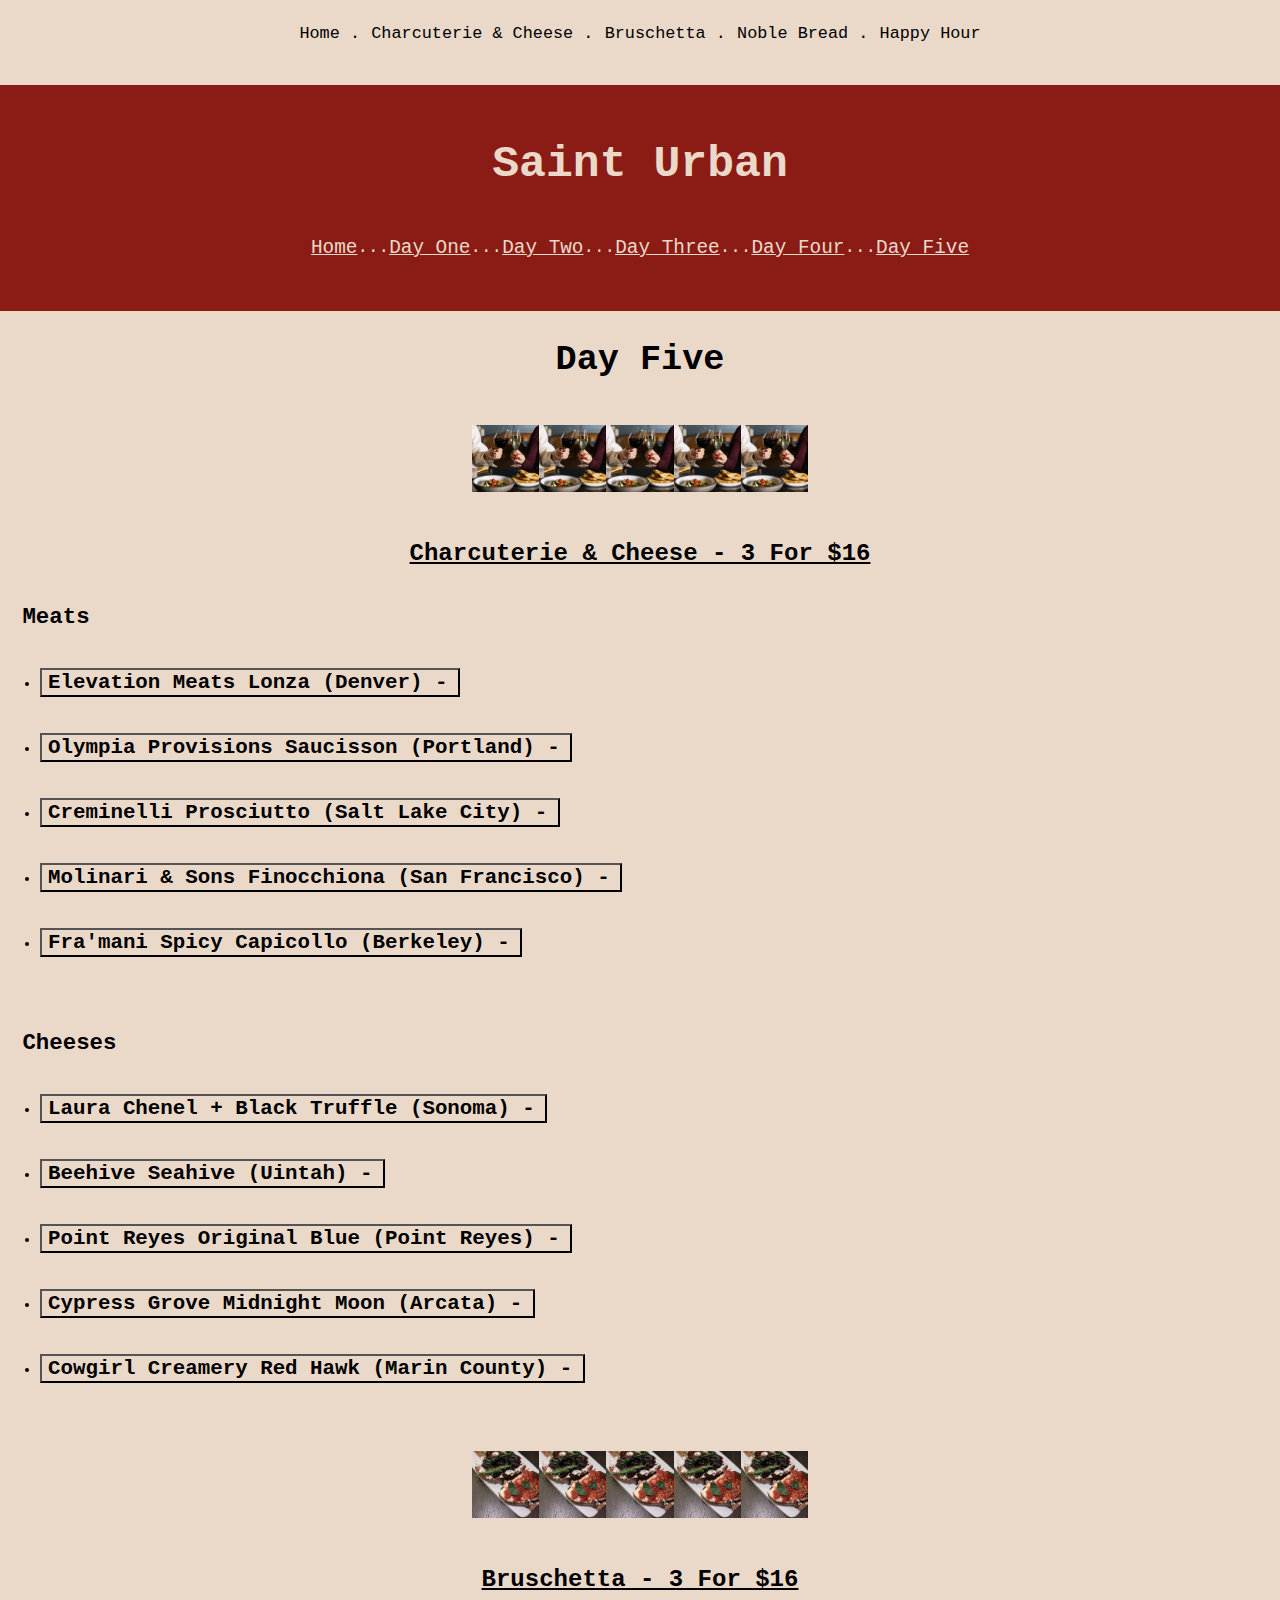
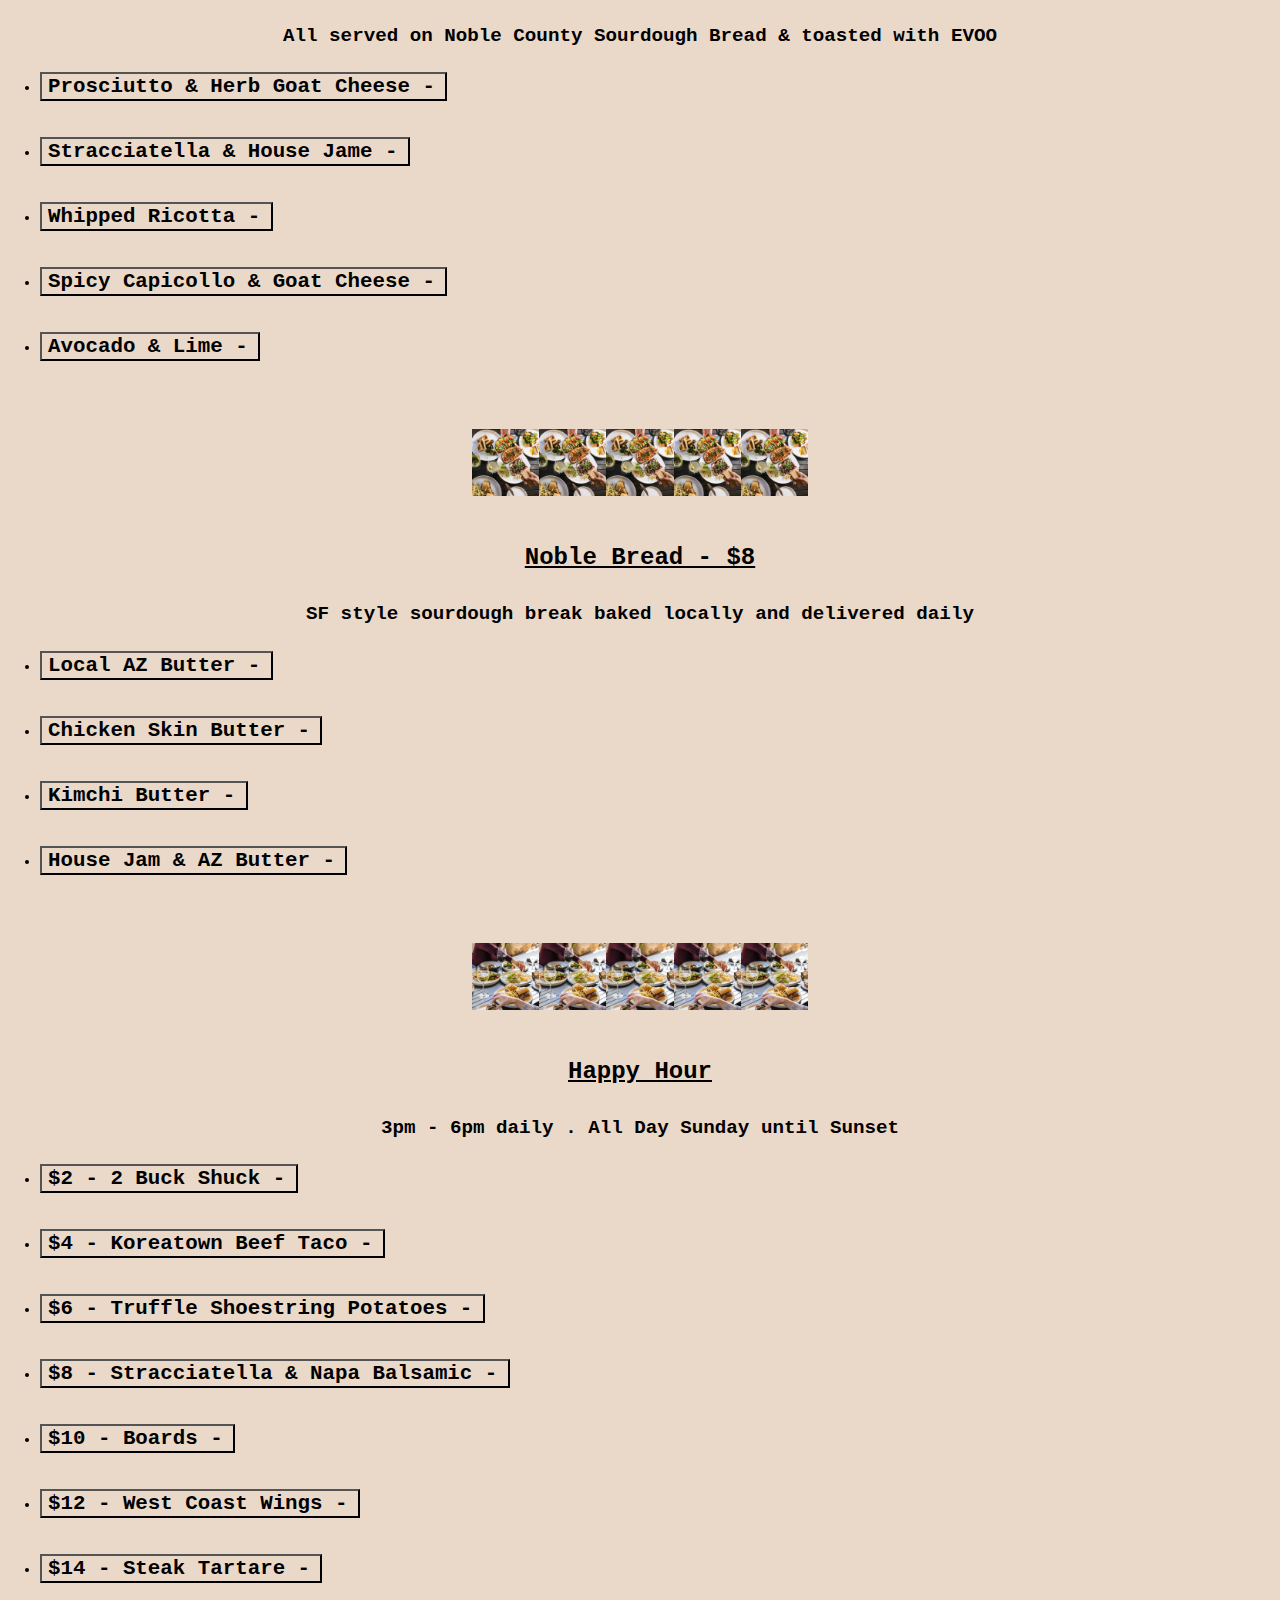
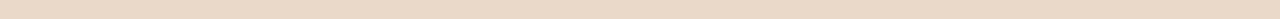
==== DayFive.html @ 5cfd0f75 "1/26 done for the nighttt" ====
<!DOCTYPE html>
<html lang="en">
  <head>
    <meta charset="utf-8">
    <meta name="viewport" content="width=device-width, initial-scale=1.0">
    <link rel="stylesheet" href="styles.css">
    <title>Saint Urban</title>
  </head>
  <body style="position: absolute; top: 0; left: 0; right: 0; bottom: 0; padding: 0; margin: 0; background-color: #EAD9C9;">
    <nav id="links">
      <h3>
      <a class="link" href="#header">Home . </a>
      <a class="link" href="#charcuterie-container">Charcuterie & Cheese . </a>
      <a class="link" href="#bruschetta-container">Bruschetta . </a>
      <a class="link" href="#bread-container">Noble Bread . </a>
      <a class="link" href="#happyhour-container">Happy Hour</a>
    </h3>
    </nav>
    <header id="header">
      <h1>Saint Urban</h1><br>
      <nav id="navbar">
        <a href="index.html">Home </a>   ...   <a href="DayOne.html">Day One</a>   ...   <a href="DayTwo.html">Day Two</a>   ...   <a href="DayThree.html">Day Three</a>   ...   <a href="DayFour.html">Day Four</a>   ...   <a href="DayFive.html">Day Five</a>
      </nav>
    </header>
    <main>
      <h2>Day Five</h2>
      <div class="material-container">
          <div class="section-container" id="charcuterie-container">
            <div class="img-container"><img src="images/food.jpg"><img src="images/food.jpg"><img src="images/food.jpg"><img src="images/food.jpg"><img src="images/food.jpg"></div>
            <h4>Charcuterie & Cheese - 3 For $16</h4>
            <h5>Meats</h5>
            <ul>
              <li><button class="title">Elevation Meats Lonza (Denver) - </button><br><br><div style="display: none" class="description"><em>Aged Pork Tenderloin . S&P . Wine Rub</em></div></li><br>
              <li><button class="title">Olympia Provisions Saucisson (Portland) - </button><br><br><div style="display: none" class="description"><em>French Style Salami . Garlic . Pepper</em></div></li><br>
              <li><button class="title">Creminelli Prosciutto (Salt Lake City) - </button><br><br><div style="display: none" class="description"><em>Parma-Style . Whole Muscle Ham . Sea Salt</em></div></li><br>
              <li><button class="title">Molinari & Sons Finocchiona (San Francisco) - </button><br><br><div style="display: none" class="description"><em>A Tuscany Tradition . Salame . Fennel Seed</em></div></li><br>
              <li><button class="title">Fra'mani Spicy Capicollo (Berkeley) - </button><br><br><div style="display: none" class="description"><em>Smoked . Whole Muscle Shoulder . Red Pepper . Garlic</em></div></li><br>
            </ul>
            <h5>Cheeses</h5>
            <ul>
              <li><button class="title">Laura Chenel + Black Truffle (Sonoma) - </button><br><br><div style="display: none" class="description"><em>Goat Cheese . Citrus Tang</em></div></li><br>
              <li><button class="title">Beehive Seahive (Uintah) - </button><br><br><div style="display: none" class="description"><em>Aged Cow Cheddar . Ancient Salt . Honey</em></div></li><br>
              <li><button class="title">Point Reyes Original Blue (Point Reyes) - </button><br><br><div style="display: none" class="description"><em>Sweet Cow Milk . Medium-Strong Mold</em></div></li><br>
              <li><button class="title">Cypress Grove Midnight Moon (Arcata) - </button><br><br><div style="display: none" class="description"><em>Aged Goat Milk . Nutty . Brown Butter</em></div></li><br>
              <li><button class="title">Cowgirl Creamery Red Hawk (Marin County) - </button><br><br><div style="display: none" class="description"><em>Organic Cow Milk . Triple Cream . Funk</em></div></li><br>
            </ul>
            </div>
            <div class="section-container" id="bruschetta-container">
            <div class="img-container"><img src="images/food7.jpg"><img src="images/food7.jpg"><img src="images/food7.jpg"><img src="images/food7.jpg"><img src="images/food7.jpg"></div>
              <h4>Bruschetta - 3 For $16</h4>
            <h4 id="h4-description">All served on Noble County Sourdough Bread & toasted with EVOO</h4>
              <ul>
                <li><button class="title">Prosciutto & Herb Goat Cheese - </button><br><br><div style="display: none" class="description"><em>Peppadew Pepper Topper . EVOO . Sea Salt</em></div></li><br>
                <li><button class="title">Stracciatella & House Jame - </button><br><br><div style="display: none" class="description"><em>West Coast Vin Dressed Arugula . Sea Salt</em></div></li><br>
                <li><button class="title">Whipped Ricotta - </button><br><br><div style="display: none" class="description"><em>Macerated Tomatoes . Torn Basil . Evoo . Sea Salt . Pepper</em></div></li><br>
                <li><button class="title">Spicy Capicollo & Goat Cheese - </button><br><br><div style="display: none" class="description"><em>Marinated Olives . Pickled Red Bell Peppers, Carrots, Celery, Cauliflower & Fresno Peppers</em></div></li><br>
                <li><button class="title">Avocado & Lime - </button></button><br><br><div style="display: none" class="description"><em>Garlic Aioli . Pickled Red Onion . Cilantro . Fresno Peppers</em></div></li><br>
              </ul>
              </div>
            <div class="section-container" id="bread-container">
            <div class="img-container"><img src="images/food6.jpg"><img src="images/food6.jpg"><img src="images/food6.jpg"><img src="images/food6.jpg"><img src="images/food6.jpg"></div>
              <h4>Noble Bread - $8</h4>
            <h4 id="h4-description">SF style sourdough break baked locally and delivered daily</h4>
              <ul>
                <li><button class="title">Local AZ Butter - </button><br><br><div style="display: none" class="description"><em>Shamrock Farms Butter</em></div></li><br>
                <li><button class="title">Chicken Skin Butter - </button><br><br><div style="display: none" class="description"><em>Crispy Chicken Skin . Chicken Base . AZ Butter</em></div></li><br>
                <li><button class="title">Kimchi Butter - </button><br><br><div style="display: none" class="description"><em>Fermented Cabbage . AZ Butter</em></div></li><br>
                <li><button class="title">House Jam & AZ Butter - </button><br><br><div style="display: none" class="description"><em>Tart Cherry & Napa Balsamic Jam</em></div></li><br>
              </ul>
              </div>
            <div class="section-container" id="happyhour-container">
            <div class="img-container"><img src="images/food2.jpg"><img src="images/food2.jpg"><img src="images/food2.jpg"><img src="images/food2.jpg"><img src="images/food2.jpg"></div>
              <h4>Happy Hour</h4>
            <h4 id="h4-description">3pm - 6pm daily . All Day Sunday until Sunset</h4>
              <ul>
                <li><button class="title">$2 - 2 Buck Shuck - </button><br><br><div style="display: none" class="description"><em>West coast varietals served with horseradish cocktail sauce</em></div></li><br>
                <li><button class="title">$4 - Koreatown Beef Taco - </button><br><br><div style="display: none" class="description"><em>1 crispy shell taco filled with beef short rib, kimchi, chili-garlic aioli, scallions & sesame seeds</em></div></li><br>
                <li><button class="title">$6 - Truffle Shoestring Potatoes - </button><br><br><div style="display: none" class="description"><em>Crispy shoestring french fries tossed in truffle oil and pecorino, garnished with chives</em></div></li><br>
                <li><button class="title">$8 - Stracciatella & Napa Balsamic - </button><br><br><div style="display: none" class="description"><em>Soft, stringy cheese made from fresh mozzarlla surrounded by blistered and macerated tomatoes and toast points</em></div></li><br>
                <li><button class="title">$10 - Boards - </button><br><br><div style="display: none" class="description"><em>Select charcuterie & cheese or bruschetta</em></div></li><br>
                <li><button class="title">$12 - West Coast Wings - </button><br><br><div style="display: none" class="description"><em>1.5 lbs of paddles and drums, baked & fried, tossed in kimchi butter & vinegar, garnished with honey & chives</em></div></li><br>
                <li><button class="title">$14 - Steak Tartare - </button><br><br><div style="display: none" class="description"><em>Diced filet mignon mixed with worcestershire, dijon & shallots, topped with raw egg yolk, served with house relish & toast points</em></div></li><br>
              </ul> 
            </div>
          </div>
      </div>
    </main>

  </body>
  <script src="script.js"></script>
</html>
---- styles.css ----
:root {
  --beige: #EAD9C9;
  --maroon: #8B1C15;
  --forest: #6C8C6E;
}

* {
  scroll-behavior: smooth;
  font-family: "Courier New", Courier, monospace;
  cursor: default;
  background-color: var(--beige);
}

header {
  padding-top: 6.8em;
}

img {
  height: 6em;
}

a:hover,
button:hover,
#links a:hover {
  cursor: pointer;
  color: var(--forest);
}

.img-container {
  width: auto;
  align-items: center;
  justify-content: center;
  display: flex;
  flex-wrap: wrap;
  margin: 0 auto;
  padding-top: 1em;
  padding-bottom: 1em;
}

header,
h1 {
  display: flex;
  justify-content: center;
  align-items: center;
  text-align: center;
  flex-wrap: wrap;
  flex-direction: column;
  background-color: var(--maroon);
  color: var(--beige);
}

#navbar, a {
  padding-bottom: 1.4em;
  display: flex;
  justify-content: center;
  text-align: center;
  flex-wrap: wrap;
  background-color: var(--maroon);
  color: var(--beige);
  font-size: 1.1em;
}

h1 {
  font-size: 2.8em;
  font-weight: bolder;
}

h2 {
  font-weight: bolder;
  font-size: 2.2em;
  text-align: center;
}

#links {
  display: flex;
  justify-content: center;
  align-items: center;
  text-align: center;
  position: fixed;
  width: 100%;
  padding-top: 0.2em;
  padding-bottom: -0.2em;
}

#links a {
  display: inline-flex;
  justify-content: center;
  align-items: center;
  flex-wrap: wrap;
  background-color: var(--beige);
  font-size: 0.9em;
  width: fit-content;
  text-decoration: none;
  font-weight: lighter;
  color: black;
}

h4 {
  text-decoration: underline;
  text-align: center;
  font-size: 1.5em;
}

#h4-description {
  text-decoration: none;
  font-size: 1.2em;
}

h5 {
  font-size: 1.4em;
  text-indent: 1em;
}

button {
  font-size: 1.3em;
  font-weight: bold;
  padding-right: 0.5em;
}

.description {
  font-size: 1.1em;
  font-weight: bold;  
}


@media (max-width: 1600px) {
  img {
    height: 4.2em;
  }
}

@media (max-width: 700px) {
  img {
    height: 6em;
    
  }
}

@media (max-width: 600px) {
  img {
    height: 4em;
  } 
}
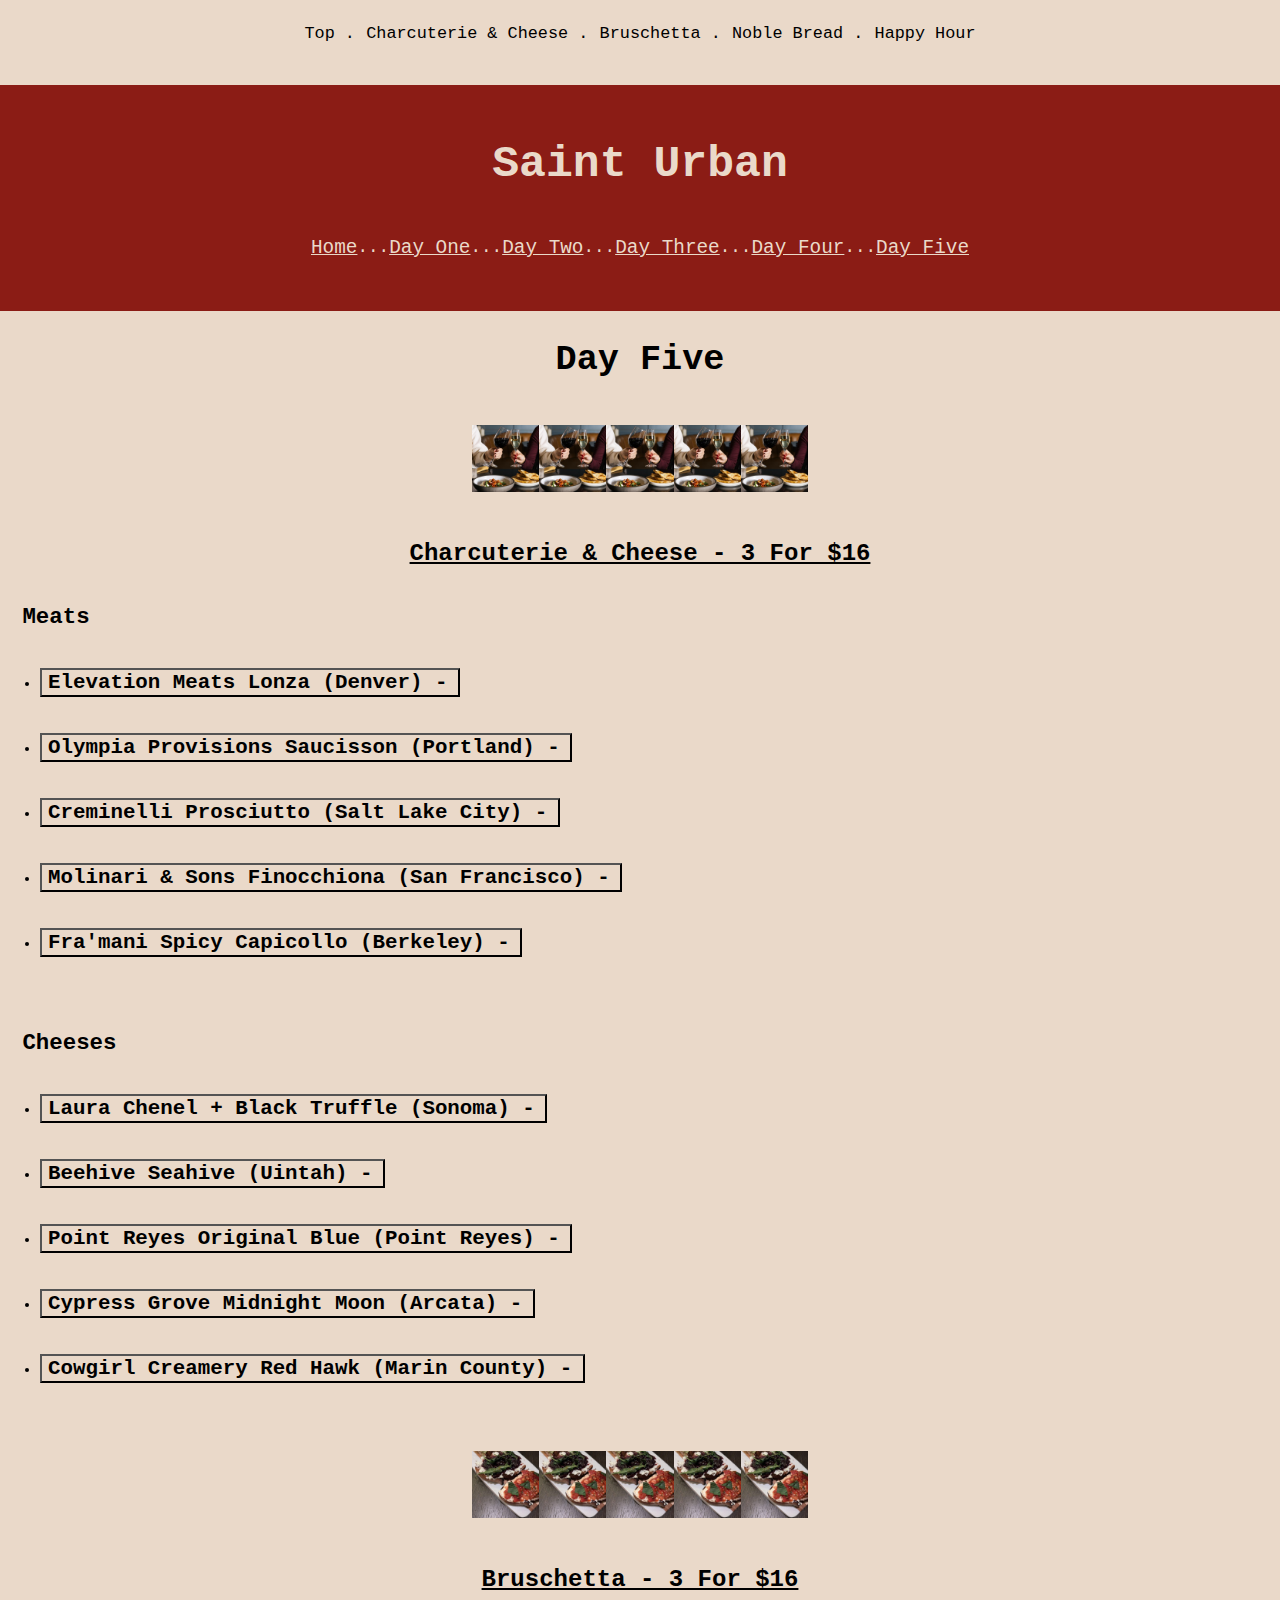
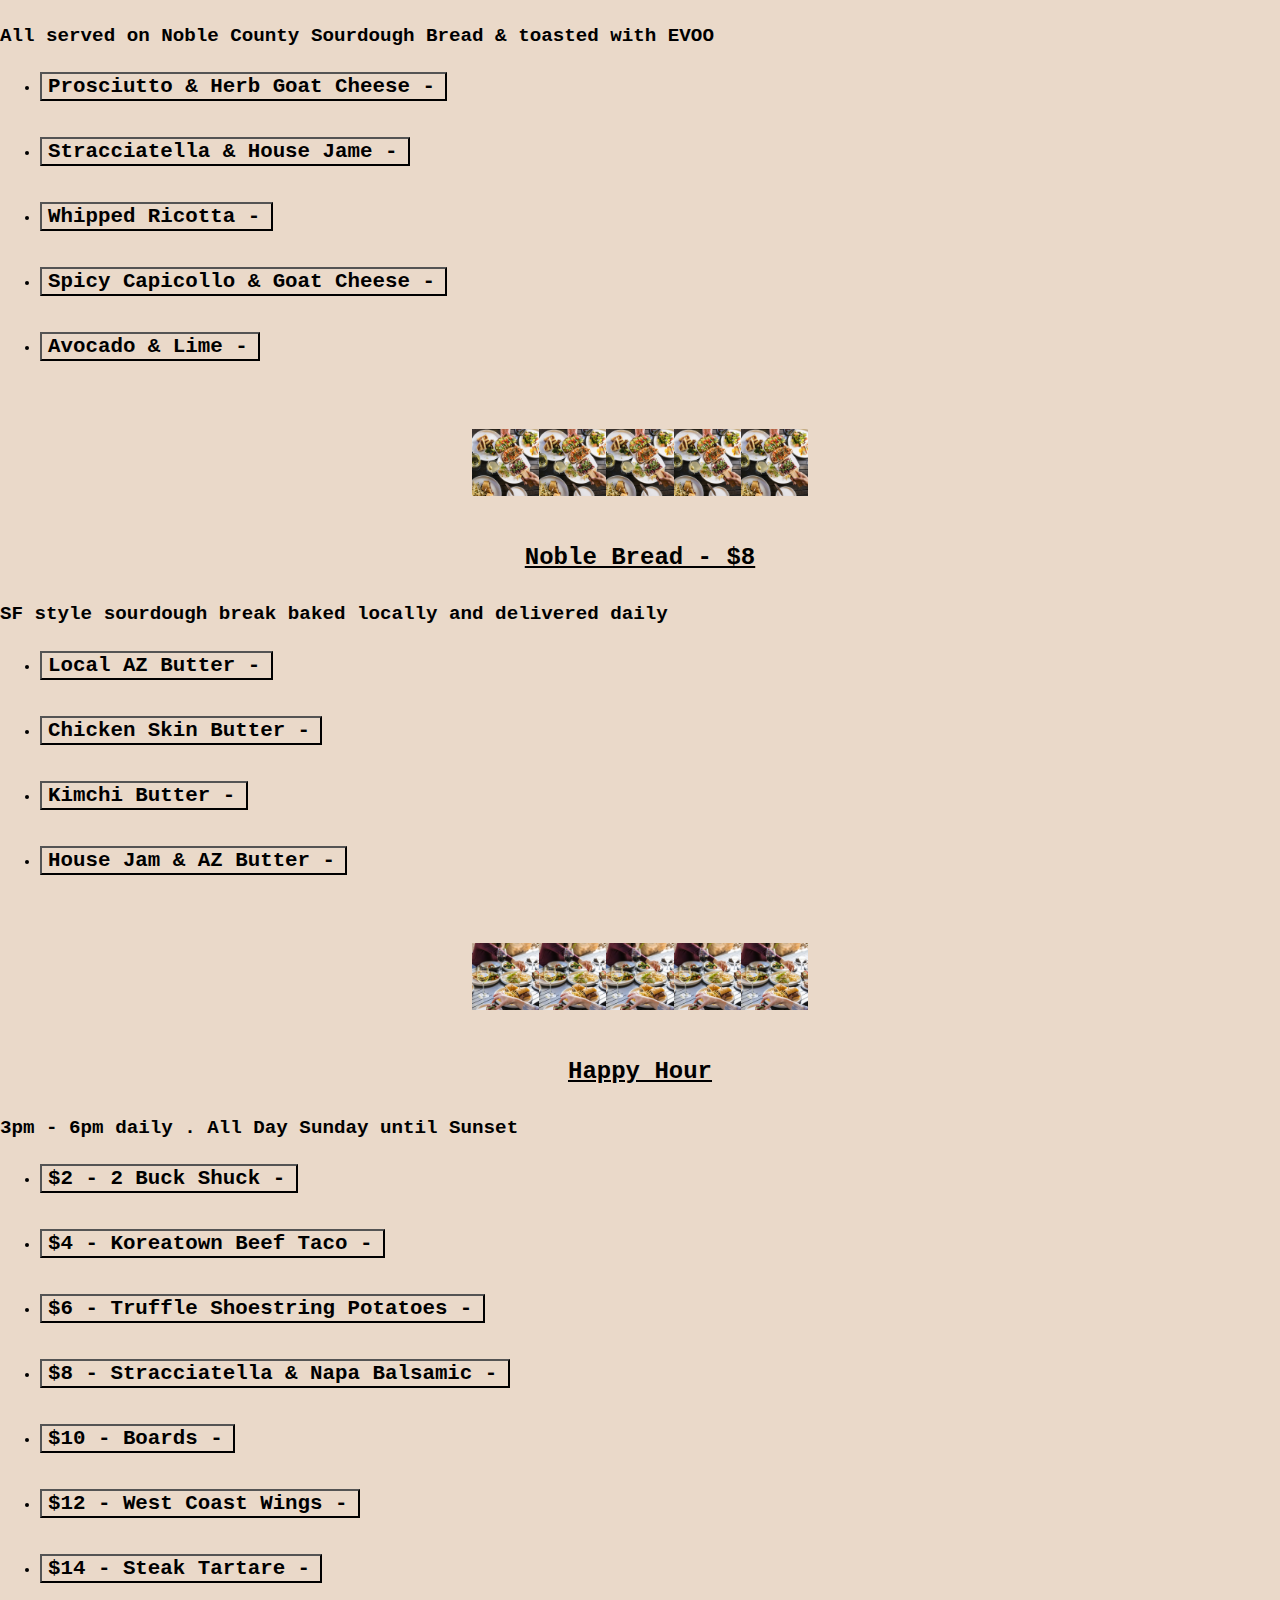
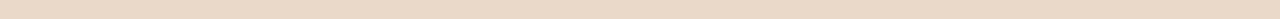
==== commit 1d28000e: "as of monday night" ====
--- a/DayFive.html
+++ b/DayFive.html
@@ -9,7 +9,7 @@
   <body style="position: absolute; top: 0; left: 0; right: 0; bottom: 0; padding: 0; margin: 0; background-color: #EAD9C9;">
     <nav id="links">
       <h3>
-      <a class="link" href="#header">Home . </a>
+      <a class="link" href="#header">Top . </a>
       <a class="link" href="#charcuterie-container">Charcuterie & Cheese . </a>
       <a class="link" href="#bruschetta-container">Bruschetta . </a>
       <a class="link" href="#bread-container">Noble Bread . </a>
--- a/styles.css
+++ b/styles.css
@@ -104,6 +104,30 @@
 #h4-description {
   text-decoration: none;
   font-size: 1.2em;
+  align-items: center;
+  display: flex;
+  text-align: center;
+  
+}
+
+#h4-button-description {
+  align-items: center;
+  text-align: center;
+}
+
+#no-button:hover {
+  color: black;
+  cursor: default;
+}
+
+#h4-button {
+  text-align: center;
+  align-items: center;
+  display: flex;
+  font-size: 1.5em;
+  border: var(--forest) solid 1.5px;
+  text-decoration: underline;
+  margin: auto auto;
 }
 
 h5 {
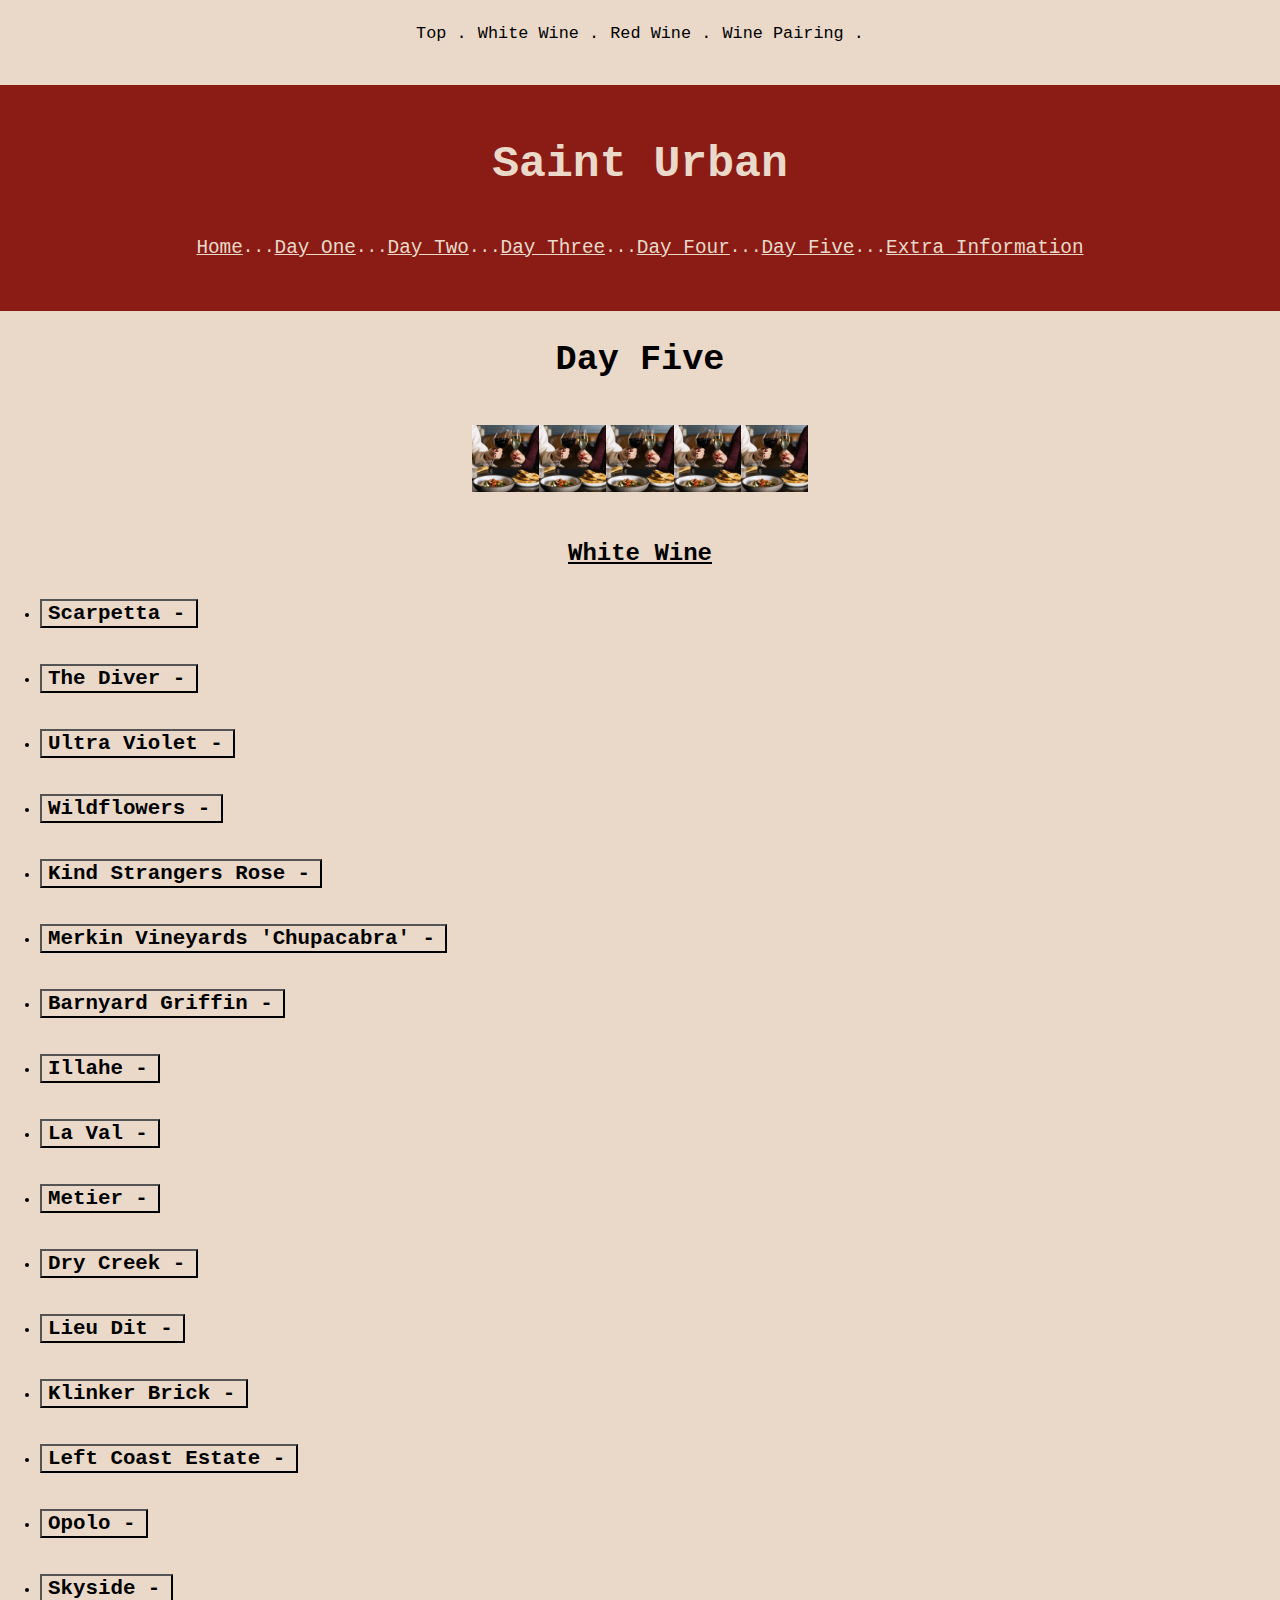
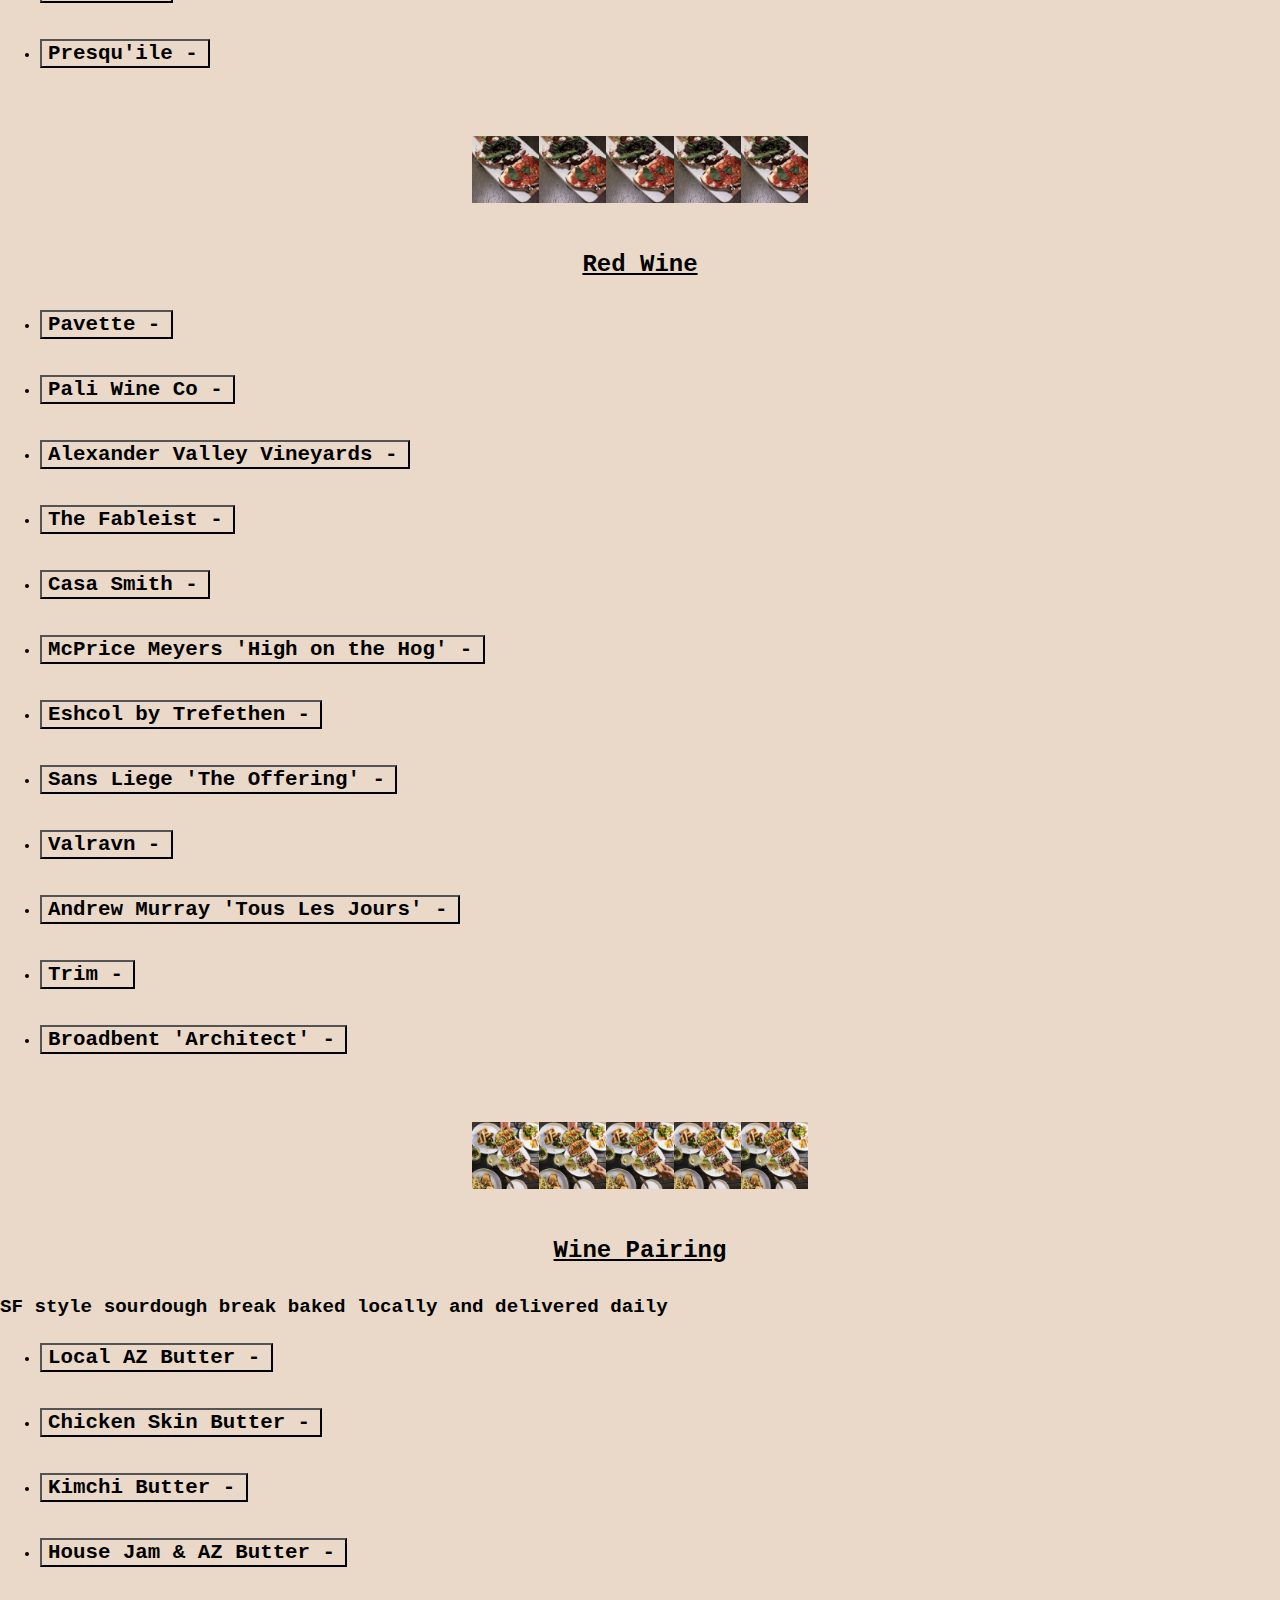
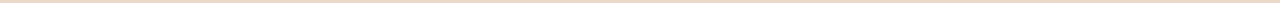
==== commit 204197ad: "day 5 info added" ====
--- a/DayFive.html
+++ b/DayFive.html
@@ -10,56 +10,64 @@
     <nav id="links">
       <h3>
       <a class="link" href="#header">Top . </a>
-      <a class="link" href="#charcuterie-container">Charcuterie & Cheese . </a>
-      <a class="link" href="#bruschetta-container">Bruschetta . </a>
-      <a class="link" href="#bread-container">Noble Bread . </a>
-      <a class="link" href="#happyhour-container">Happy Hour</a>
+      <a class="link" href="#white-wine-container">White Wine . </a>
+      <a class="link" href="#red-wine-container">Red Wine . </a>
+      <a class="link" href="#pairing-container">Wine Pairing . </a>
     </h3>
     </nav>
     <header id="header">
       <h1>Saint Urban</h1><br>
       <nav id="navbar">
-        <a href="index.html">Home </a>   ...   <a href="DayOne.html">Day One</a>   ...   <a href="DayTwo.html">Day Two</a>   ...   <a href="DayThree.html">Day Three</a>   ...   <a href="DayFour.html">Day Four</a>   ...   <a href="DayFive.html">Day Five</a>
+        <a href="index.html">Home </a>   ...   <a href="DayOne.html">Day One</a>   ...   <a href="DayTwo.html">Day Two</a>   ...   <a href="DayThree.html">Day Three</a>   ...   <a href="DayFour.html">Day Four</a>   ...   <a href="DayFive.html">Day Five</a>   ...   <a href="ExtraInformation.html">Extra Information</a>
       </nav>
     </header>
     <main>
       <h2>Day Five</h2>
       <div class="material-container">
-          <div class="section-container" id="charcuterie-container">
+          <div class="section-container" id="white-wine-container">
             <div class="img-container"><img src="images/food.jpg"><img src="images/food.jpg"><img src="images/food.jpg"><img src="images/food.jpg"><img src="images/food.jpg"></div>
-            <h4>Charcuterie & Cheese - 3 For $16</h4>
-            <h5>Meats</h5>
+            <h4>White Wine</h4>
             <ul>
-              <li><button class="title">Elevation Meats Lonza (Denver) - </button><br><br><div style="display: none" class="description"><em>Aged Pork Tenderloin . S&P . Wine Rub</em></div></li><br>
-              <li><button class="title">Olympia Provisions Saucisson (Portland) - </button><br><br><div style="display: none" class="description"><em>French Style Salami . Garlic . Pepper</em></div></li><br>
-              <li><button class="title">Creminelli Prosciutto (Salt Lake City) - </button><br><br><div style="display: none" class="description"><em>Parma-Style . Whole Muscle Ham . Sea Salt</em></div></li><br>
-              <li><button class="title">Molinari & Sons Finocchiona (San Francisco) - </button><br><br><div style="display: none" class="description"><em>A Tuscany Tradition . Salame . Fennel Seed</em></div></li><br>
-              <li><button class="title">Fra'mani Spicy Capicollo (Berkeley) - </button><br><br><div style="display: none" class="description"><em>Smoked . Whole Muscle Shoulder . Red Pepper . Garlic</em></div></li><br>
-            </ul>
-            <h5>Cheeses</h5>
-            <ul>
-              <li><button class="title">Laura Chenel + Black Truffle (Sonoma) - </button><br><br><div style="display: none" class="description"><em>Goat Cheese . Citrus Tang</em></div></li><br>
-              <li><button class="title">Beehive Seahive (Uintah) - </button><br><br><div style="display: none" class="description"><em>Aged Cow Cheddar . Ancient Salt . Honey</em></div></li><br>
-              <li><button class="title">Point Reyes Original Blue (Point Reyes) - </button><br><br><div style="display: none" class="description"><em>Sweet Cow Milk . Medium-Strong Mold</em></div></li><br>
-              <li><button class="title">Cypress Grove Midnight Moon (Arcata) - </button><br><br><div style="display: none" class="description"><em>Aged Goat Milk . Nutty . Brown Butter</em></div></li><br>
-              <li><button class="title">Cowgirl Creamery Red Hawk (Marin County) - </button><br><br><div style="display: none" class="description"><em>Organic Cow Milk . Triple Cream . Funk</em></div></li><br>
+              <li><button class="title">Scarpetta - </button><br><br><div style="display: none" class="description"><em>Prosecco - 10 / 36</em></div></li><br>
+              <li><button class="title">The Diver - </button><br><br><div style="display: none" class="description"><em>Sparkling Brut - 11 / 40</em></div></li><br>
+              <li><button class="title">Ultra Violet - </button><br><br><div style="display: none" class="description"><em>Sparkling Rose - 12 / 44</em></div></li><br>
+              <li><button class="title">Wildflowers - </button><br><br><div style="display: none" class="description"><em>Saki - 14 / 52</em></div></li><br>
+              <li><button class="title">Kind Strangers Rose - </button><br><br><div style="display: none" class="description"><em>Rose - 12 / 44</em></div></li><br>
+              <li><button class="title">Merkin Vineyards 'Chupacabra' - </button><br><br><div style="display: none" class="description"><em>Rose - 14 / 52</em></div></li><br>
+              <li><button class="title">Barnyard Griffin - </button><br><br><div style="display: none" class="description"><em>Riesling - 10 / 36</em></div></li><br>
+              <li><button class="title">Illahe - </button><br><br><div style="display: none" class="description"><em>Pinot Gris - 14 / 52</em></div></li><br>
+              <li><button class="title">La Val - </button><br><br><div style="display: none" class="description"><em>Albarino - 14 / 52</em></div></li><br>
+              <li><button class="title">Metier - </button><br><br><div style="display: none" class="description"><em>Sauvignon Blanc - 10 / 36</em></div></li><br>
+              <li><button class="title">Dry Creek - </button><br><br><div style="display: none" class="description"><em>Fume Blanc - 12 / 44</em></div></li><br>
+              <li><button class="title">Lieu Dit - </button><br><br><div style="display: none" class="description"><em>Chenin Blanc - 14 / 52</em></div></li><br>
+              <li><button class="title">Klinker Brick - </button><br><br><div style="display: none" class="description"><em>Grenache Blanc - 12 / 44</em></div></li><br>
+              <li><button class="title">Left Coast Estate - </button><br><br><div style="display: none" class="description"><em>White Pinot Noir - 14 / 52</em></div></li><br>
+              <li><button class="title">Opolo - </button><br><br><div style="display: none" class="description"><em>Viognier - 14 / 52</em></div></li><br>
+              <li><button class="title">Skyside - </button><br><br><div style="display: none" class="description"><em>Chardonnay - 10 / 36</em></div></li><br>
+              <li><button class="title">Presqu'ile - </button><br><br><div style="display: none" class="description"><em>Chardonnay - 14 / 52</em></div></li><br>
             </ul>
             </div>
-            <div class="section-container" id="bruschetta-container">
+            <div class="section-container" id="red-wine-container">
             <div class="img-container"><img src="images/food7.jpg"><img src="images/food7.jpg"><img src="images/food7.jpg"><img src="images/food7.jpg"><img src="images/food7.jpg"></div>
-              <h4>Bruschetta - 3 For $16</h4>
-            <h4 id="h4-description">All served on Noble County Sourdough Bread & toasted with EVOO</h4>
+              <h4>Red Wine</h4>
               <ul>
-                <li><button class="title">Prosciutto & Herb Goat Cheese - </button><br><br><div style="display: none" class="description"><em>Peppadew Pepper Topper . EVOO . Sea Salt</em></div></li><br>
-                <li><button class="title">Stracciatella & House Jame - </button><br><br><div style="display: none" class="description"><em>West Coast Vin Dressed Arugula . Sea Salt</em></div></li><br>
-                <li><button class="title">Whipped Ricotta - </button><br><br><div style="display: none" class="description"><em>Macerated Tomatoes . Torn Basil . Evoo . Sea Salt . Pepper</em></div></li><br>
-                <li><button class="title">Spicy Capicollo & Goat Cheese - </button><br><br><div style="display: none" class="description"><em>Marinated Olives . Pickled Red Bell Peppers, Carrots, Celery, Cauliflower & Fresno Peppers</em></div></li><br>
-                <li><button class="title">Avocado & Lime - </button></button><br><br><div style="display: none" class="description"><em>Garlic Aioli . Pickled Red Onion . Cilantro . Fresno Peppers</em></div></li><br>
+              <li><button class="title">Pavette - </button><br><br><div style="display: none" class="description"><em>Pinot Noir - 10 / 36</em></div></li><br>
+              <li><button class="title">Pali Wine Co - </button><br><br><div style="display: none" class="description"><em>Pinot Noir - 11 / 40</em></div></li><br>
+              <li><button class="title">Alexander Valley Vineyards - </button><br><br><div style="display: none" class="description"><em>Merlot - 14 / 52</em></div></li><br>
+              <li><button class="title">The Fableist - </button><br><br><div style="display: none" class="description"><em>Tempranillo - 12 / 44</em></div></li><br>
+              <li><button class="title">Casa Smith - </button></button><br><br><div style="display: none" class="description"><em>Sangiovese - 13 / 48</em></div></li><br>
+              <li><button class="title">McPrice Meyers 'High on the Hog' - </button><br><br><div style="display: none" class="description"><em>Red Blend - 12 / 44</em></div></li><br>
+              <li><button class="title">Eshcol by Trefethen - </button><br><br><div style="display: none" class="description"><em>Red Blend - 15 / 56</em></div></li><br>
+              <li><button class="title">Sans Liege 'The Offering' - </button><br><br><div style="display: none" class="description"><em>GSM Blend - 13 / 48</em></div></li><br>
+              <li><button class="title">Valravn - </button><br><br><div style="display: none" class="description"><em>Zinfandel - 14 / 52</em></div></li><br>
+              <li><button class="title">Andrew Murray 'Tous Les Jours' - </button><br><br><div style="display: none" class="description"><em>Syrah - 13 / 48</em></div></li><br>
+              <li><button class="title">Trim - </button><br><br><div style="display: none" class="description"><em>Cabernet Sauvignon - 10 / 36</em></div></li><br>
+              <li><button class="title">Broadbent 'Architect' - </button><br><br><div style="display: none" class="description"><em>Cabernet Sauvignon - 12 / 44</em></div></li><br>
               </ul>
               </div>
-            <div class="section-container" id="bread-container">
+            <div class="section-container" id="pairing-container">
             <div class="img-container"><img src="images/food6.jpg"><img src="images/food6.jpg"><img src="images/food6.jpg"><img src="images/food6.jpg"><img src="images/food6.jpg"></div>
-              <h4>Noble Bread - $8</h4>
+              <h4>Wine Pairing</h4>
             <h4 id="h4-description">SF style sourdough break baked locally and delivered daily</h4>
               <ul>
                 <li><button class="title">Local AZ Butter - </button><br><br><div style="display: none" class="description"><em>Shamrock Farms Butter</em></div></li><br>
@@ -67,25 +75,9 @@
                 <li><button class="title">Kimchi Butter - </button><br><br><div style="display: none" class="description"><em>Fermented Cabbage . AZ Butter</em></div></li><br>
                 <li><button class="title">House Jam & AZ Butter - </button><br><br><div style="display: none" class="description"><em>Tart Cherry & Napa Balsamic Jam</em></div></li><br>
               </ul>
-              </div>
-            <div class="section-container" id="happyhour-container">
-            <div class="img-container"><img src="images/food2.jpg"><img src="images/food2.jpg"><img src="images/food2.jpg"><img src="images/food2.jpg"><img src="images/food2.jpg"></div>
-              <h4>Happy Hour</h4>
-            <h4 id="h4-description">3pm - 6pm daily . All Day Sunday until Sunset</h4>
-              <ul>
-                <li><button class="title">$2 - 2 Buck Shuck - </button><br><br><div style="display: none" class="description"><em>West coast varietals served with horseradish cocktail sauce</em></div></li><br>
-                <li><button class="title">$4 - Koreatown Beef Taco - </button><br><br><div style="display: none" class="description"><em>1 crispy shell taco filled with beef short rib, kimchi, chili-garlic aioli, scallions & sesame seeds</em></div></li><br>
-                <li><button class="title">$6 - Truffle Shoestring Potatoes - </button><br><br><div style="display: none" class="description"><em>Crispy shoestring french fries tossed in truffle oil and pecorino, garnished with chives</em></div></li><br>
-                <li><button class="title">$8 - Stracciatella & Napa Balsamic - </button><br><br><div style="display: none" class="description"><em>Soft, stringy cheese made from fresh mozzarlla surrounded by blistered and macerated tomatoes and toast points</em></div></li><br>
-                <li><button class="title">$10 - Boards - </button><br><br><div style="display: none" class="description"><em>Select charcuterie & cheese or bruschetta</em></div></li><br>
-                <li><button class="title">$12 - West Coast Wings - </button><br><br><div style="display: none" class="description"><em>1.5 lbs of paddles and drums, baked & fried, tossed in kimchi butter & vinegar, garnished with honey & chives</em></div></li><br>
-                <li><button class="title">$14 - Steak Tartare - </button><br><br><div style="display: none" class="description"><em>Diced filet mignon mixed with worcestershire, dijon & shallots, topped with raw egg yolk, served with house relish & toast points</em></div></li><br>
-              </ul> 
             </div>
-          </div>
       </div>
     </main>
-
   </body>
   <script src="script.js"></script>
 </html>
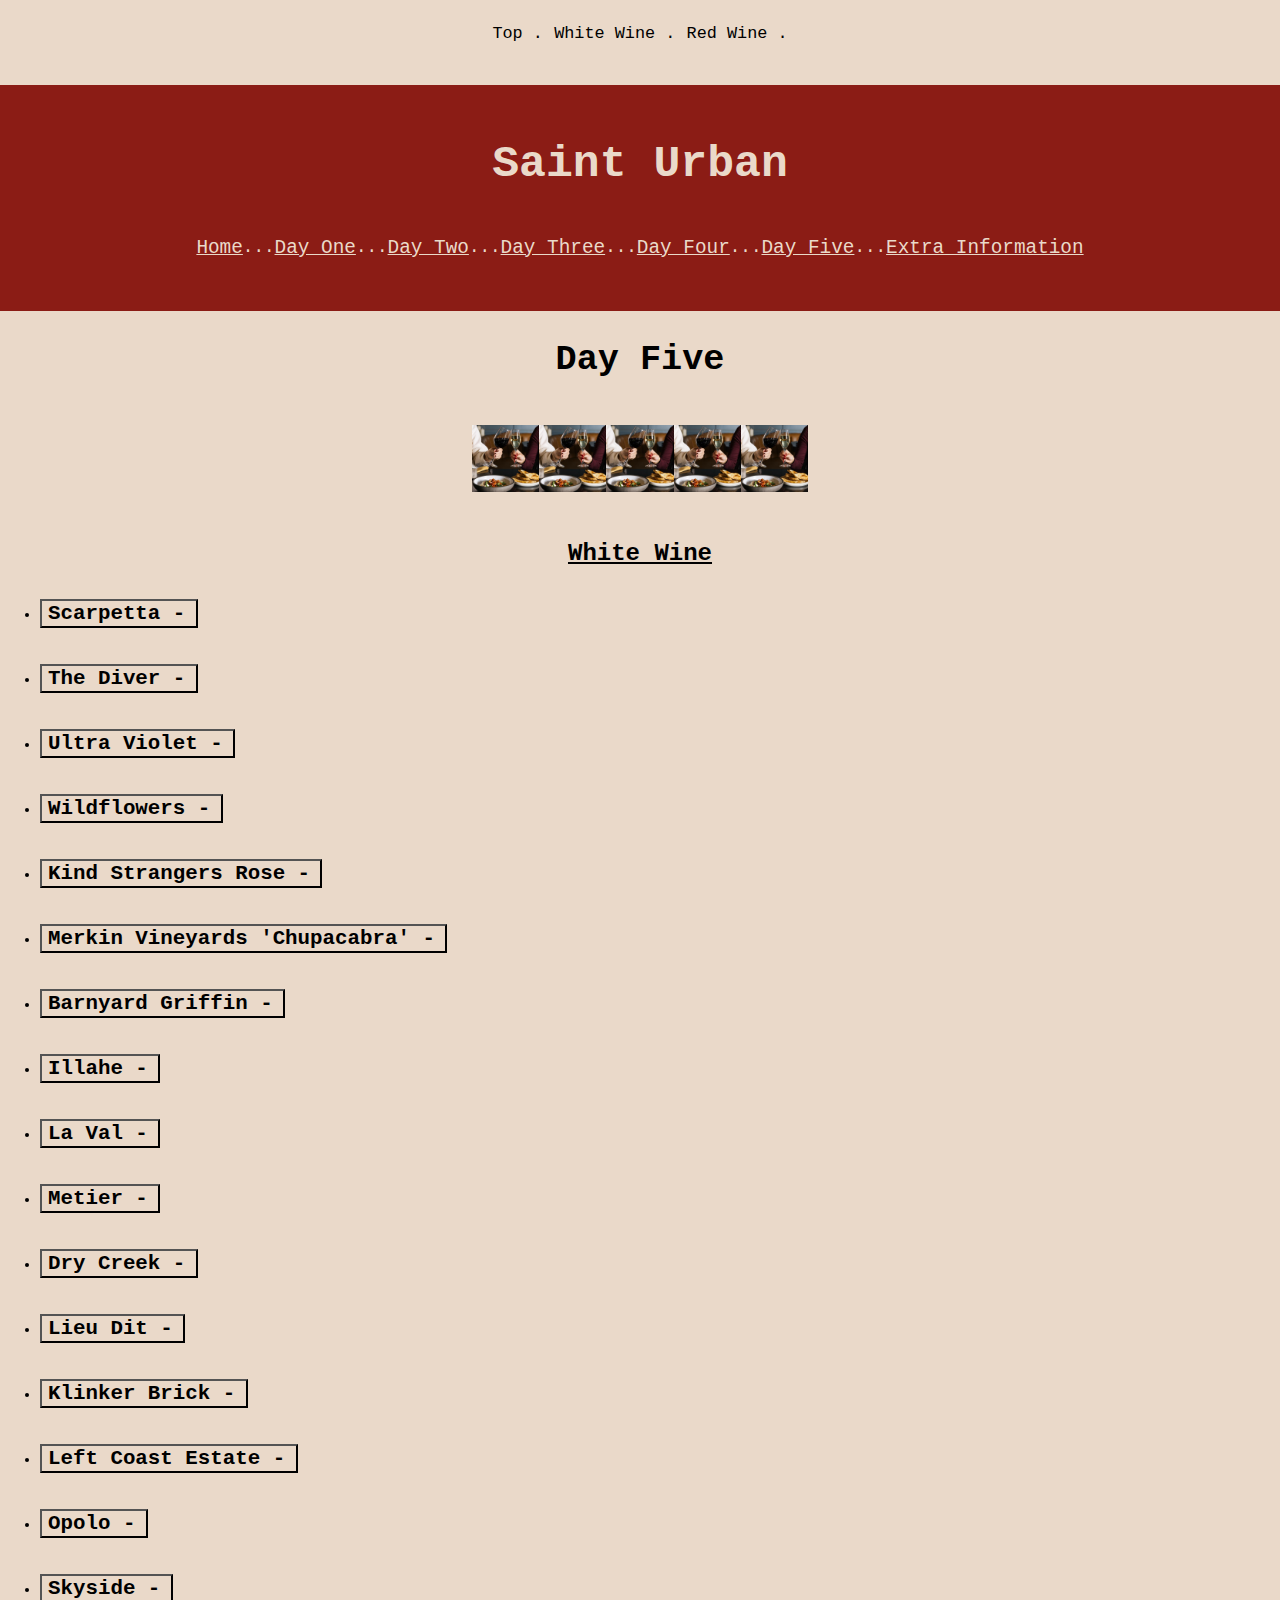
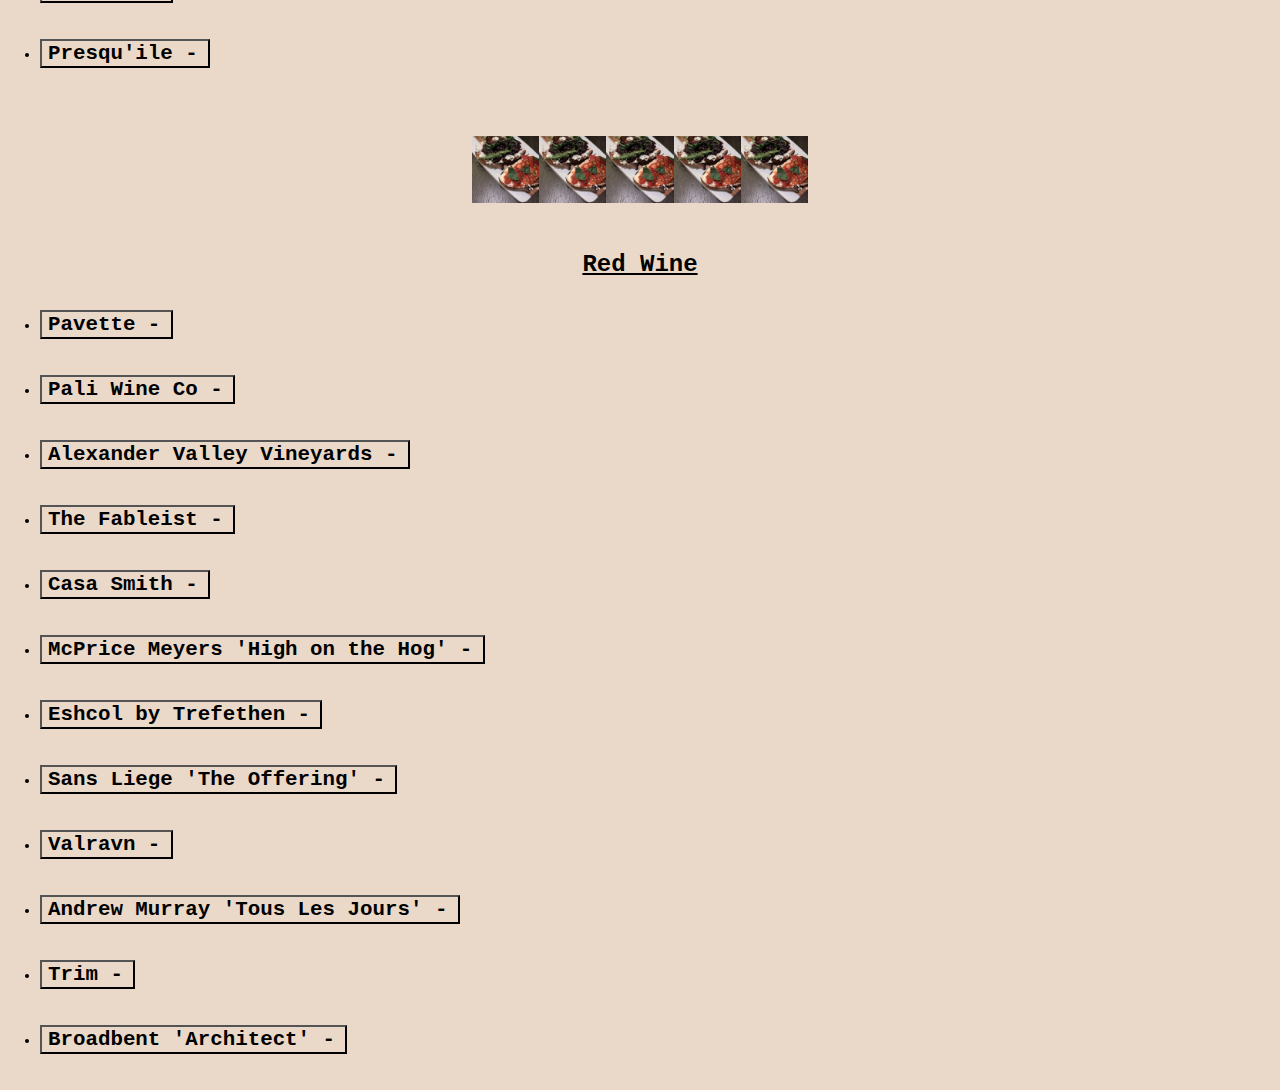
==== commit a3262c9d: "updated" ====
--- a/DayFive.html
+++ b/DayFive.html
@@ -12,7 +12,7 @@
       <a class="link" href="#header">Top . </a>
       <a class="link" href="#white-wine-container">White Wine . </a>
       <a class="link" href="#red-wine-container">Red Wine . </a>
-      <a class="link" href="#pairing-container">Wine Pairing . </a>
+      <!-- <a class="link" href="#pairing-container">Wine Pairing . </a> -->
     </h3>
     </nav>
     <header id="header">
@@ -65,17 +65,6 @@
               <li><button class="title">Broadbent 'Architect' - </button><br><br><div style="display: none" class="description"><em>Cabernet Sauvignon - 12 / 44</em></div></li><br>
               </ul>
               </div>
-            <div class="section-container" id="pairing-container">
-            <div class="img-container"><img src="images/food6.jpg"><img src="images/food6.jpg"><img src="images/food6.jpg"><img src="images/food6.jpg"><img src="images/food6.jpg"></div>
-              <h4>Wine Pairing</h4>
-            <h4 id="h4-description">SF style sourdough break baked locally and delivered daily</h4>
-              <ul>
-                <li><button class="title">Local AZ Butter - </button><br><br><div style="display: none" class="description"><em>Shamrock Farms Butter</em></div></li><br>
-                <li><button class="title">Chicken Skin Butter - </button><br><br><div style="display: none" class="description"><em>Crispy Chicken Skin . Chicken Base . AZ Butter</em></div></li><br>
-                <li><button class="title">Kimchi Butter - </button><br><br><div style="display: none" class="description"><em>Fermented Cabbage . AZ Butter</em></div></li><br>
-                <li><button class="title">House Jam & AZ Butter - </button><br><br><div style="display: none" class="description"><em>Tart Cherry & Napa Balsamic Jam</em></div></li><br>
-              </ul>
-            </div>
       </div>
     </main>
   </body>
--- a/styles.css
+++ b/styles.css
@@ -146,6 +146,24 @@
   font-weight: bold;  
 }
 
+.columns {
+  display: grid;
+  grid-template-columns: 1fr 1fr;
+  place-items: justify;
+  gap: 1em;
+}
+
+.three-columns {
+  display: grid;
+  grid-template-columns: 1fr 1fr 1fr;
+  place-items: justify;
+}
+
+#responsibility-container {
+  align-items: center;
+  justify-content: center;
+  margin: auto;
+}
 
 @media (max-width: 1600px) {
   img {
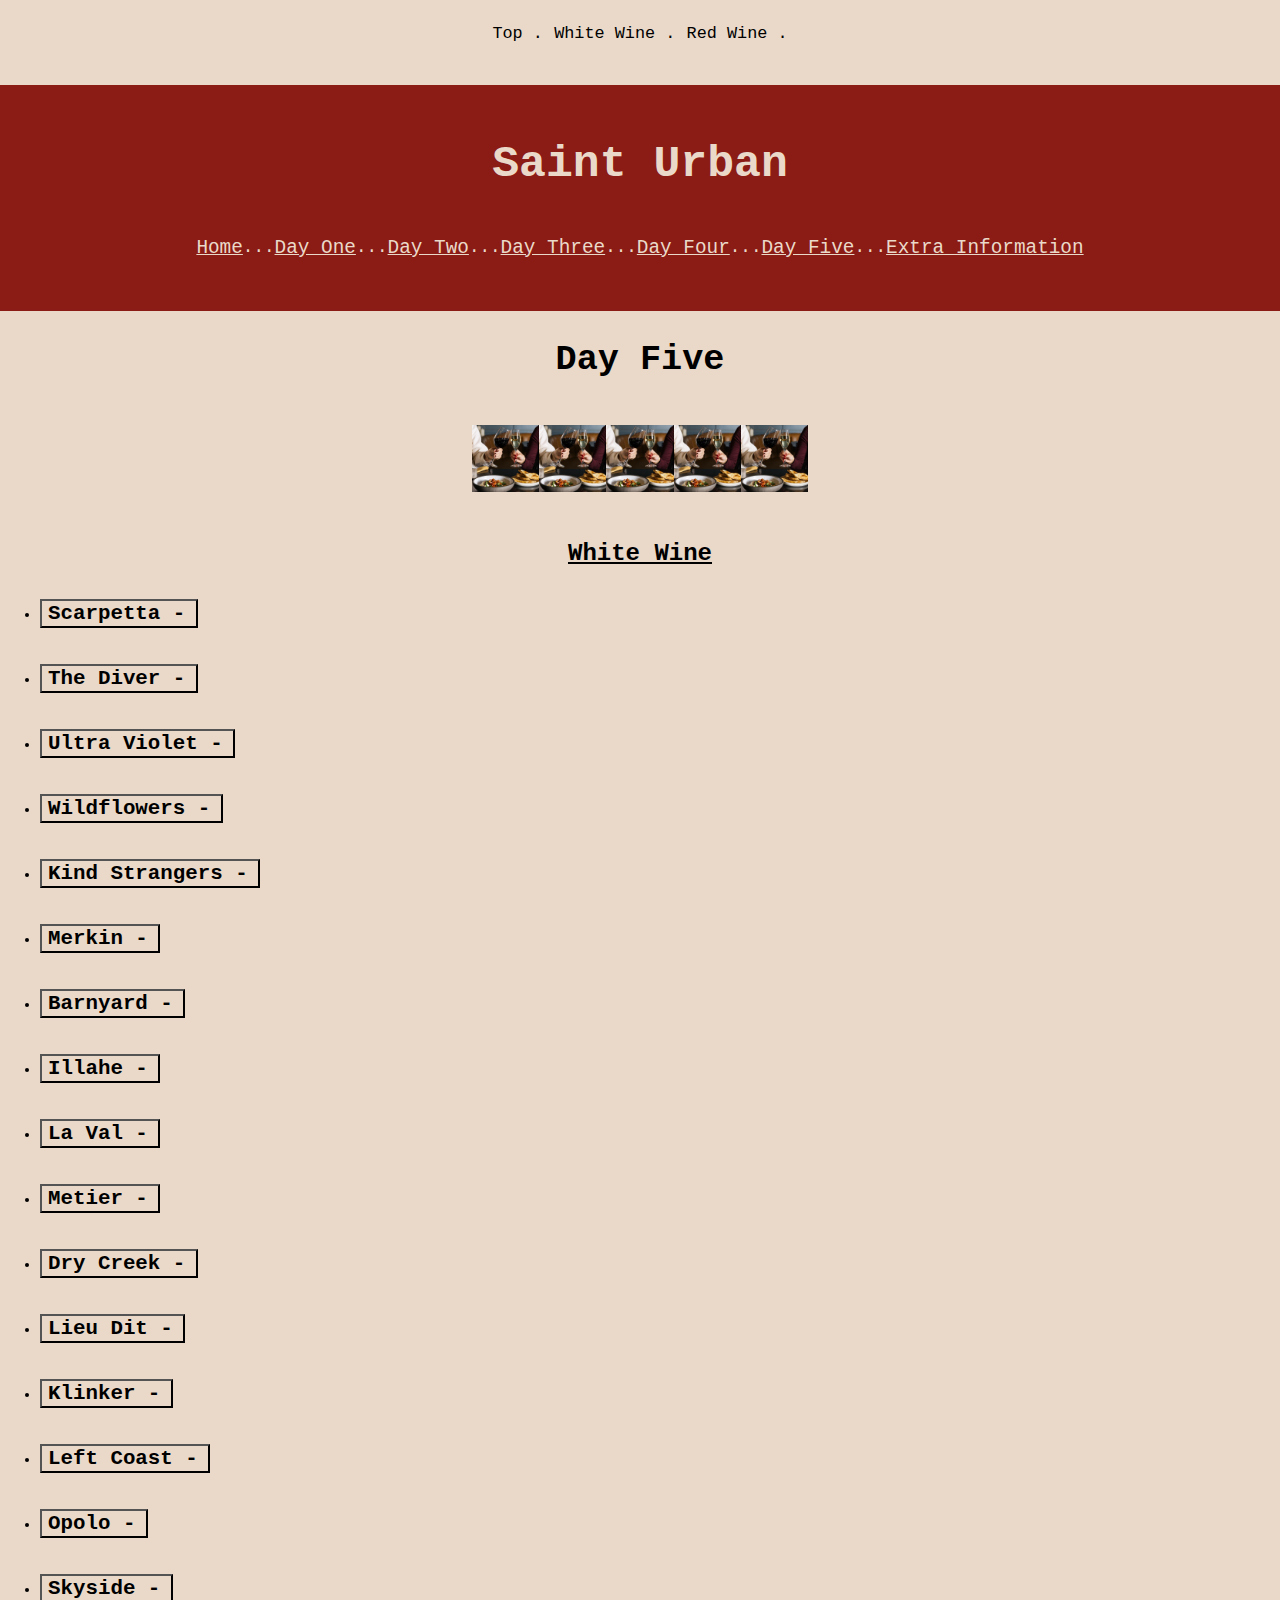
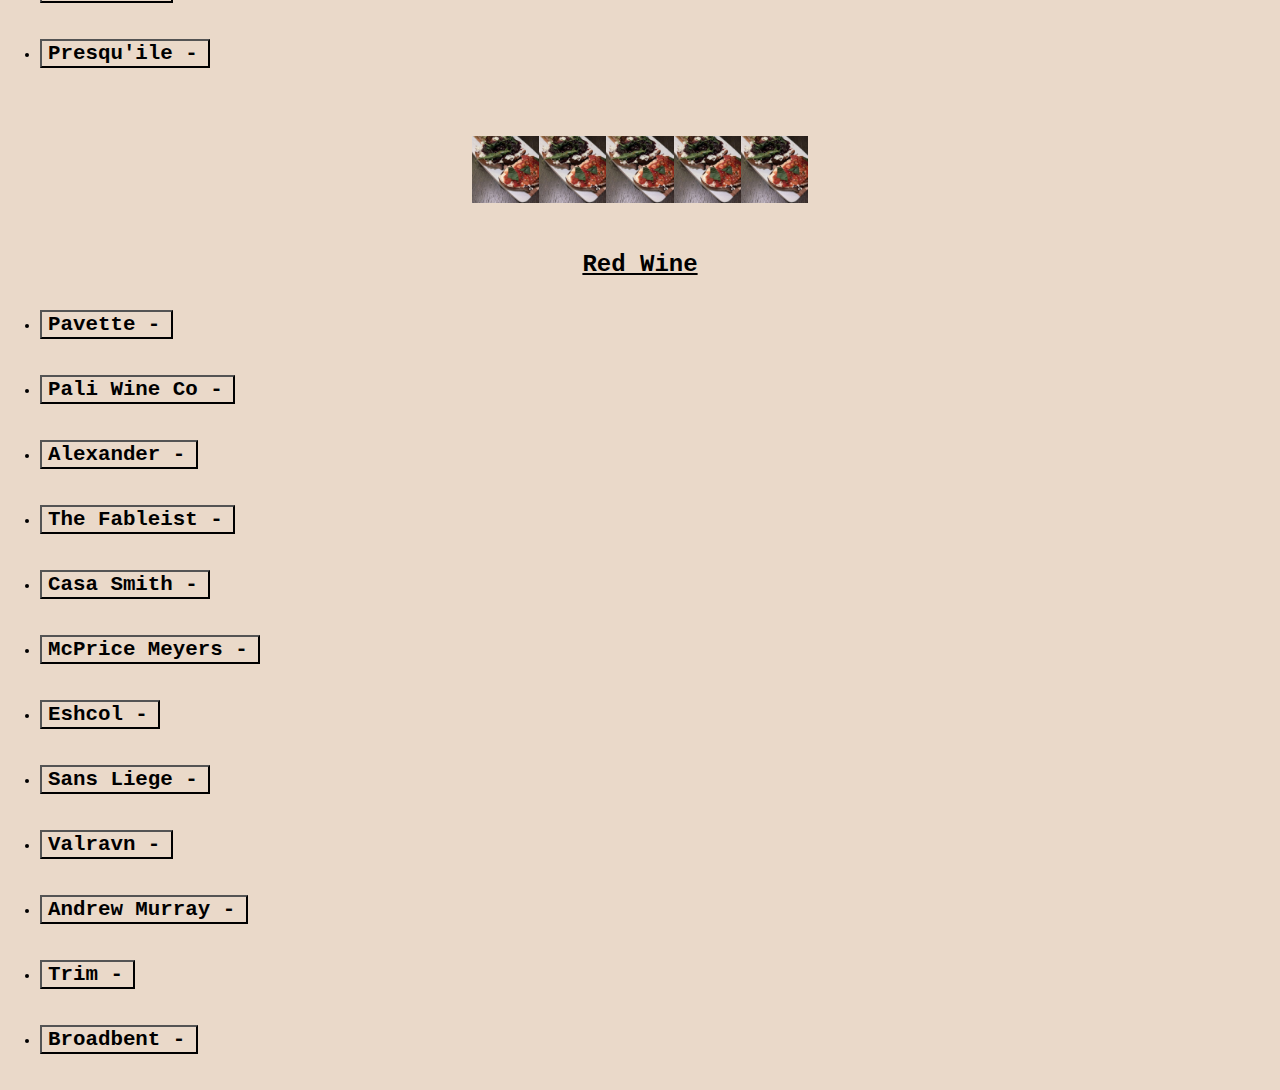
==== commit a1151736: "Can type wine answers" ====
--- a/DayFive.html
+++ b/DayFive.html
@@ -28,41 +28,41 @@
             <div class="img-container"><img src="images/food.jpg"><img src="images/food.jpg"><img src="images/food.jpg"><img src="images/food.jpg"><img src="images/food.jpg"></div>
             <h4>White Wine</h4>
             <ul>
-              <li><button class="title">Scarpetta - </button><br><br><div style="display: none" class="description"><em>Prosecco - 10 / 36</em></div></li><br>
-              <li><button class="title">The Diver - </button><br><br><div style="display: none" class="description"><em>Sparkling Brut - 11 / 40</em></div></li><br>
-              <li><button class="title">Ultra Violet - </button><br><br><div style="display: none" class="description"><em>Sparkling Rose - 12 / 44</em></div></li><br>
-              <li><button class="title">Wildflowers - </button><br><br><div style="display: none" class="description"><em>Saki - 14 / 52</em></div></li><br>
-              <li><button class="title">Kind Strangers Rose - </button><br><br><div style="display: none" class="description"><em>Rose - 12 / 44</em></div></li><br>
-              <li><button class="title">Merkin Vineyards 'Chupacabra' - </button><br><br><div style="display: none" class="description"><em>Rose - 14 / 52</em></div></li><br>
-              <li><button class="title">Barnyard Griffin - </button><br><br><div style="display: none" class="description"><em>Riesling - 10 / 36</em></div></li><br>
-              <li><button class="title">Illahe - </button><br><br><div style="display: none" class="description"><em>Pinot Gris - 14 / 52</em></div></li><br>
-              <li><button class="title">La Val - </button><br><br><div style="display: none" class="description"><em>Albarino - 14 / 52</em></div></li><br>
-              <li><button class="title">Metier - </button><br><br><div style="display: none" class="description"><em>Sauvignon Blanc - 10 / 36</em></div></li><br>
-              <li><button class="title">Dry Creek - </button><br><br><div style="display: none" class="description"><em>Fume Blanc - 12 / 44</em></div></li><br>
-              <li><button class="title">Lieu Dit - </button><br><br><div style="display: none" class="description"><em>Chenin Blanc - 14 / 52</em></div></li><br>
-              <li><button class="title">Klinker Brick - </button><br><br><div style="display: none" class="description"><em>Grenache Blanc - 12 / 44</em></div></li><br>
-              <li><button class="title">Left Coast Estate - </button><br><br><div style="display: none" class="description"><em>White Pinot Noir - 14 / 52</em></div></li><br>
-              <li><button class="title">Opolo - </button><br><br><div style="display: none" class="description"><em>Viognier - 14 / 52</em></div></li><br>
-              <li><button class="title">Skyside - </button><br><br><div style="display: none" class="description"><em>Chardonnay - 10 / 36</em></div></li><br>
-              <li><button class="title">Presqu'ile - </button><br><br><div style="display: none" class="description"><em>Chardonnay - 14 / 52</em></div></li><br>
+              <li><button class="title">Scarpetta - </button><br><br><div style="display: none" class="description"><input type="text" placeholder="Name - Glass / Bottle" class="user-input"><button class="check-btn">Answer</button><br><br><div style="display: none" class="answer"><em>Scarpetta Prosecco - 10 / 36</em></div></li><br>
+              <li><button class="title">The Diver - </button><br><br><div style="display: none" class="description"><input type="text" placeholder="Name - Glass / Bottle" class="user-input"><button class="check-btn">Answer</button><br><br><div style="display: none" class="answer"><em>The Diver Sparkling Brut - 11 / 40</em></div></li><br>
+              <li><button class="title">Ultra Violet - </button><br><br><div style="display: none" class="description"><input type="text" placeholder="Name - Glass / Bottle" class="user-input"><button class="check-btn">Answer</button><br><br><div style="display: none" class="answer"><em>Ultra Violet Sparkling Rose - 12 / 44</em></div></li><br>
+              <li><button class="title">Wildflowers - </button><br><br><div style="display: none" class="description"><input type="text" placeholder="Name - Glass / Bottle" class="user-input"><button class="check-btn">Answer</button><br><br><div style="display: none" class="answer"><em>Wildflowers Saki - 14 / 52</em></div></li><br>
+              <li><button class="title">Kind Strangers - </button><br><br><div style="display: none" class="description"><input type="text" placeholder="Name - Glass / Bottle" class="user-input"><button class="check-btn">Answer</button><br><br><div style="display: none" class="answer"><em>Kind Strangers Rose - 12 / 44</em></div></li><br>
+              <li><button class="title">Merkin - </button><br><br><div style="display: none" class="description"><input type="text" placeholder="Name - Glass / Bottle" class="user-input"><button class="check-btn">Answer</button><br><br><div style="display: none" class="answer"><em>Merkin Vineyards 'Chupacabra' Rose - 14 / 52</em></div></li><br>
+              <li><button class="title">Barnyard - </button><br><br><div style="display: none" class="description"><input type="text" placeholder="Name - Glass / Bottle" class="user-input"><button class="check-btn">Answer</button><br><br><div style="display: none" class="answer"><em>Barnard Griffin Riesling - 10 / 36</em></div></li><br>
+              <li><button class="title">Illahe - </button><br><br><div style="display: none" class="description"><input type="text" placeholder="Name - Glass / Bottle" class="user-input"><button class="check-btn">Answer</button><br><br><div style="display: none" class="answer"><em>Illahe Pinot Gris - 14 / 52</em></div></li><br>
+              <li><button class="title">La Val - </button><br><br><div style="display: none" class="description"><input type="text" placeholder="Name - Glass / Bottle" class="user-input"><button class="check-btn">Answer</button><br><br><div style="display: none" class="answer"><em>La Val Albarino - 14 / 52</em></div></li><br>
+              <li><button class="title">Metier - </button><br><br><div style="display: none" class="description"><input type="text" placeholder="Name - Glass / Bottle" class="user-input"><button class="check-btn">Answer</button><br><br><div style="display: none" class="answer"><em>Metier Sauvignon Blanc - 10 / 36</em></div></li><br>
+              <li><button class="title">Dry Creek - </button><br><br><div style="display: none" class="description"><input type="text" placeholder="Name - Glass / Bottle" class="user-input"><button class="check-btn">Answer</button><br><br><div style="display: none" class="answer"><em>Dry Creek Fume Blanc - 12 / 44</em></div></li><br>
+              <li><button class="title">Lieu Dit - </button><br><br><div style="display: none" class="description"><input type="text" placeholder="Name - Glass / Bottle" class="user-input"><button class="check-btn">Answer</button><br><br><div style="display: none" class="answer"><em>Lieu Dit Chenin Blanc - 14 / 52</em></div></li><br>
+              <li><button class="title">Klinker - </button><br><br><div style="display: none" class="description"><input type="text" placeholder="Name - Glass / Bottle" class="user-input"><button class="check-btn">Answer</button><br><br><div style="display: none" class="answer"><em>Klinker Brick Grenache Blanc - 12 / 44</em></div></li><br>
+              <li><button class="title">Left Coast - </button><br><br><div style="display: none" class="description"><input type="text" placeholder="Name - Glass / Bottle" class="user-input"><button class="check-btn">Answer</button><br><br><div style="display: none" class="answer"><em>Left Coast Estate White Pinot Noir - 14 / 52</em></div></li><br>
+              <li><button class="title">Opolo - </button><br><br><div style="display: none" class="description"><input type="text" placeholder="Name - Glass / Bottle" class="user-input"><button class="check-btn">Answer</button><br><br><div style="display: none" class="answer"><em>Opolo Viognier - 14 / 52</em></div></li><br>
+              <li><button class="title">Skyside - </button><br><br><div style="display: none" class="description"><input type="text" placeholder="Name - Glass / Bottle" class="user-input"><button class="check-btn">Answer</button><br><br><div style="display: none" class="answer"><em>Skyside Chardonnay - 10 / 36</em></div></li><br>
+              <li><button class="title">Presqu'ile - </button><br><br><div style="display: none" class="description"><input type="text" placeholder="Name - Glass / Bottle" class="user-input"><button class="check-btn">Answer</button><br><br><div style="display: none" class="answer"><em>Presqu'ile Chardonnay - 14 / 52</em></div></li><br>
             </ul>
             </div>
             <div class="section-container" id="red-wine-container">
             <div class="img-container"><img src="images/food7.jpg"><img src="images/food7.jpg"><img src="images/food7.jpg"><img src="images/food7.jpg"><img src="images/food7.jpg"></div>
               <h4>Red Wine</h4>
               <ul>
-              <li><button class="title">Pavette - </button><br><br><div style="display: none" class="description"><em>Pinot Noir - 10 / 36</em></div></li><br>
-              <li><button class="title">Pali Wine Co - </button><br><br><div style="display: none" class="description"><em>Pinot Noir - 11 / 40</em></div></li><br>
-              <li><button class="title">Alexander Valley Vineyards - </button><br><br><div style="display: none" class="description"><em>Merlot - 14 / 52</em></div></li><br>
-              <li><button class="title">The Fableist - </button><br><br><div style="display: none" class="description"><em>Tempranillo - 12 / 44</em></div></li><br>
-              <li><button class="title">Casa Smith - </button></button><br><br><div style="display: none" class="description"><em>Sangiovese - 13 / 48</em></div></li><br>
-              <li><button class="title">McPrice Meyers 'High on the Hog' - </button><br><br><div style="display: none" class="description"><em>Red Blend - 12 / 44</em></div></li><br>
-              <li><button class="title">Eshcol by Trefethen - </button><br><br><div style="display: none" class="description"><em>Red Blend - 15 / 56</em></div></li><br>
-              <li><button class="title">Sans Liege 'The Offering' - </button><br><br><div style="display: none" class="description"><em>GSM Blend - 13 / 48</em></div></li><br>
-              <li><button class="title">Valravn - </button><br><br><div style="display: none" class="description"><em>Zinfandel - 14 / 52</em></div></li><br>
-              <li><button class="title">Andrew Murray 'Tous Les Jours' - </button><br><br><div style="display: none" class="description"><em>Syrah - 13 / 48</em></div></li><br>
-              <li><button class="title">Trim - </button><br><br><div style="display: none" class="description"><em>Cabernet Sauvignon - 10 / 36</em></div></li><br>
-              <li><button class="title">Broadbent 'Architect' - </button><br><br><div style="display: none" class="description"><em>Cabernet Sauvignon - 12 / 44</em></div></li><br>
+              <li><button class="title">Pavette - </button><br><br><div style="display: none" class="description"><input type="text" placeholder="Name - Glass / Bottle" class="user-input"><button class="check-btn">Answer</button><br><br><div style="display: none" class="answer"><em>Pavette Pinot Noir - 10 / 36</em></div></li><br>
+              <li><button class="title">Pali Wine Co - </button><br><br><div style="display: none" class="description"><input type="text" placeholder="Name - Glass / Bottle" class="user-input"><button class="check-btn">Answer</button><br><br><div style="display: none" class="answer"><em>Pali Wine Co Pinot Noir - 11 / 40</em></div></li><br>
+              <li><button class="title">Alexander - </button><br><br><div style="display: none" class="description"><input type="text" placeholder="Name - Glass / Bottle" class="user-input"><button class="check-btn">Answer</button><br><br><div style="display: none" class="answer"><em>Alexander Valley Vineyards Merlot - 14 / 52</em></div></li><br>
+              <li><button class="title">The Fableist - </button><br><br><div style="display: none" class="description"><input type="text" placeholder="Name - Glass / Bottle" class="user-input"><button class="check-btn">Answer</button><br><br><div style="display: none" class="answer"><em>The Fableist Tempranillo - 12 / 44</em></div></li><br>
+              <li><button class="title">Casa Smith - </button></button><br><br><div style="display: none" class="description"><input type="text" placeholder="Name - Glass / Bottle" class="user-input"><button class="check-btn">Answer</button><br><br><div style="display: none" class="answer"><em>Case Smith Sangiovese - 13 / 48</em></div></li><br>
+              <li><button class="title">McPrice Meyers  - </button><br><br><div style="display: none" class="description"><input type="text" placeholder="Name - Glass / Bottle" class="user-input"><button class="check-btn">Answer</button><br><br><div style="display: none" class="answer"><em>McPrice Meyers 'High on the Hog' Red Blend - 12 / 44</em></div></li><br>
+              <li><button class="title">Eshcol - </button><br><br><div style="display: none" class="description"><input type="text" placeholder="Name - Glass / Bottle" class="user-input"><button class="check-btn">Answer</button><br><br><div style="display: none" class="answer"><em>Eshcol by Trefethen Red Blend - 15 / 56</em></div></li><br>
+              <li><button class="title">Sans Liege - </button><br><br><div style="display: none" class="description"><input type="text" placeholder="Name - Glass / Bottle" class="user-input"><button class="check-btn">Answer</button><br><br><div style="display: none" class="answer"><em>Sans Liege 'The Offering' GSM Blend - 13 / 48</em></div></li><br>
+              <li><button class="title">Valravn - </button><br><br><div style="display: none" class="description"><input type="text" placeholder="Name - Glass / Bottle" class="user-input"><button class="check-btn">Answer</button><br><br><div style="display: none" class="answer"><em>Valravn Zinfandel - 14 / 52</em></div></li><br>
+              <li><button class="title">Andrew Murray - </button><br><br><div style="display: none" class="description"><input type="text" placeholder="Name - Glass / Bottle" class="user-input"><button class="check-btn">Answer</button><br><br><div style="display: none" class="answer"><em>Andrew Murray 'Tous Les Jours' Syrah - 13 / 48</em></div></li><br>
+              <li><button class="title">Trim - </button><br><br><div style="display: none" class="description"><input type="text" placeholder="Name - Glass / Bottle" class="user-input"><button class="check-btn">Answer</button><br><br><div style="display: none" class="answer"><em>Trim Cabernet Sauvignon - 10 / 36</em></div></li><br>
+              <li><button class="title">Broadbent - </button><br><br><div style="display: none" class="description"><input type="text" placeholder="Name - Glass / Bottle" class="user-input"><button class="check-btn">Answer</button><br><br><div style="display: none" class="answer"><em>Broadbent 'Architect' Cabernet Sauvignon - 12 / 44</em></div></li><br>
               </ul>
               </div>
       </div>
--- a/styles.css
+++ b/styles.css
@@ -165,6 +165,24 @@
   margin: auto;
 }
 
+.check-btn {
+  background-color: var(--maroon);
+  font-size: 0.8em;
+  margin-left: 0.4em;
+  border-radius: 20px;
+}
+
+.user-input {
+  width: 18em;
+  font-size: 0.8em;
+  border-radius: 5px;
+  padding: 0.3em;
+}
+
+.user-input:hover {
+  cursor: text;
+}
+
 @media (max-width: 1600px) {
   img {
     height: 4.2em;
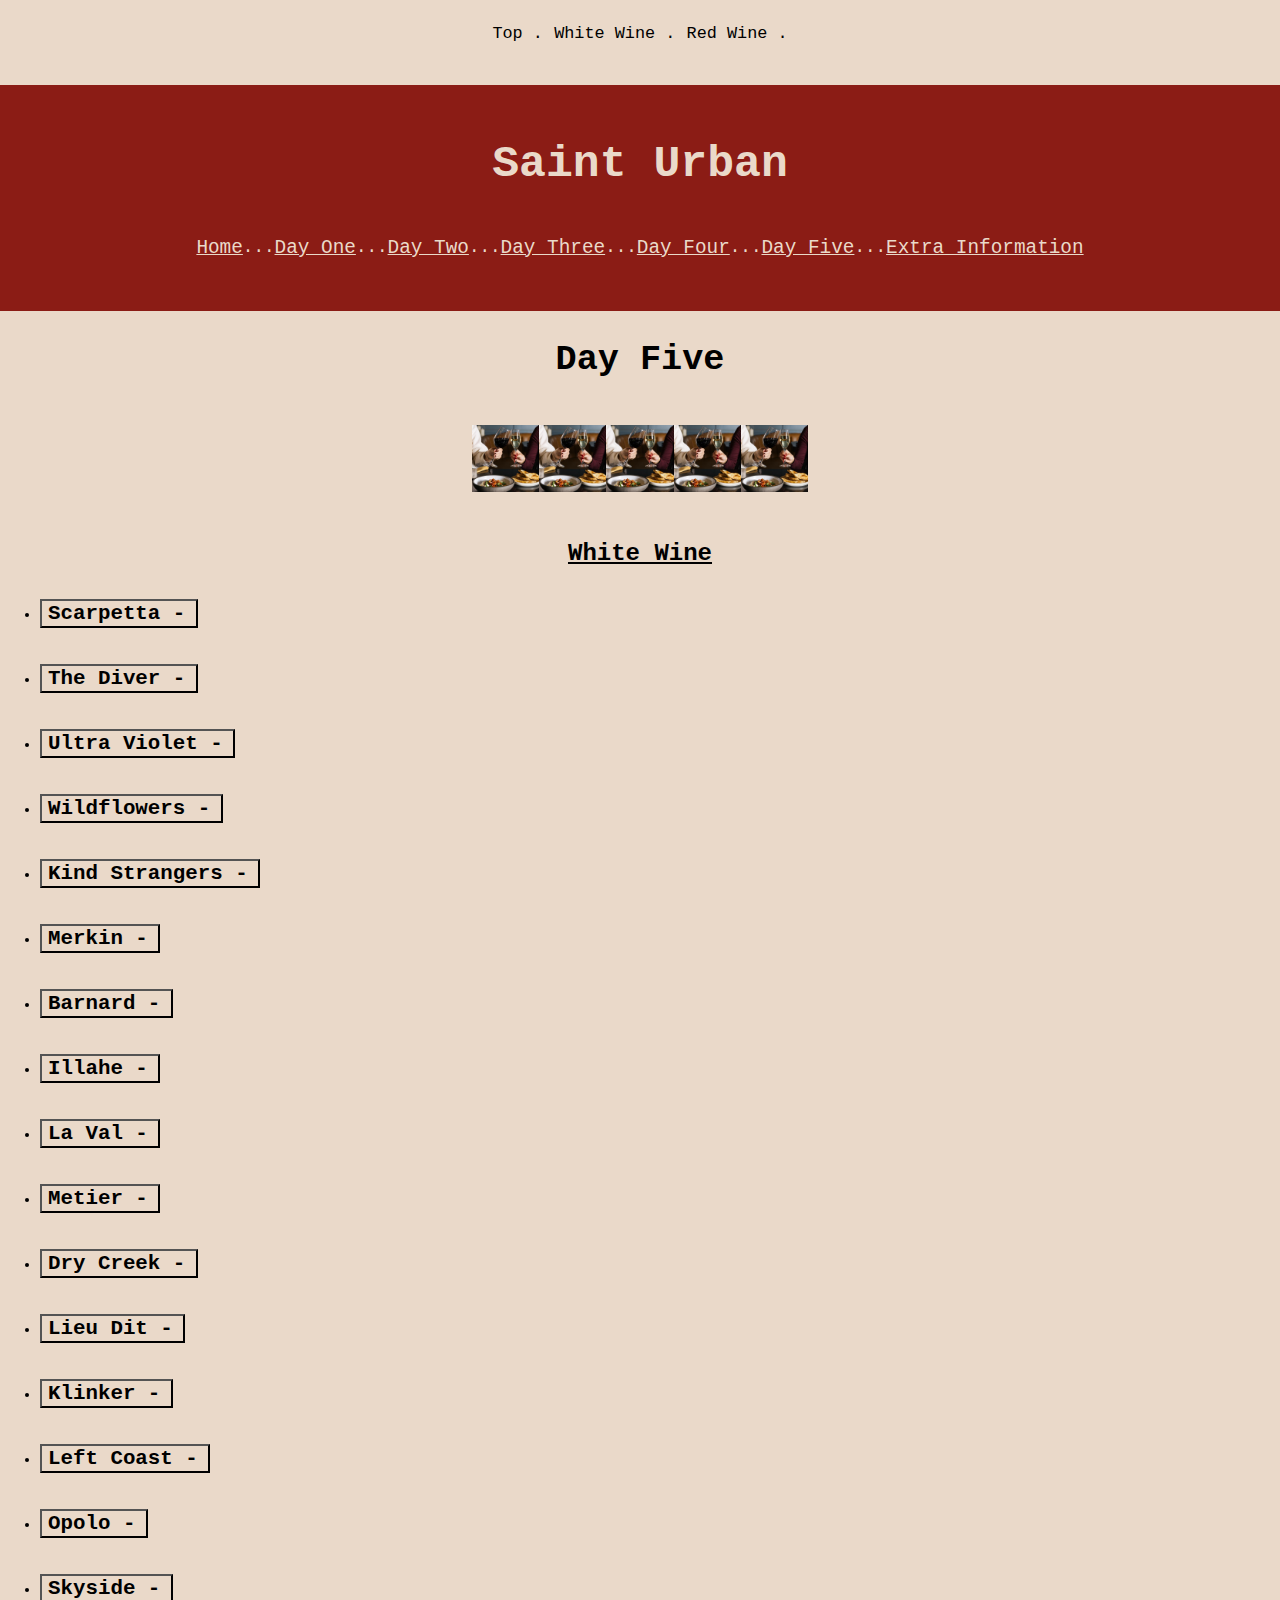
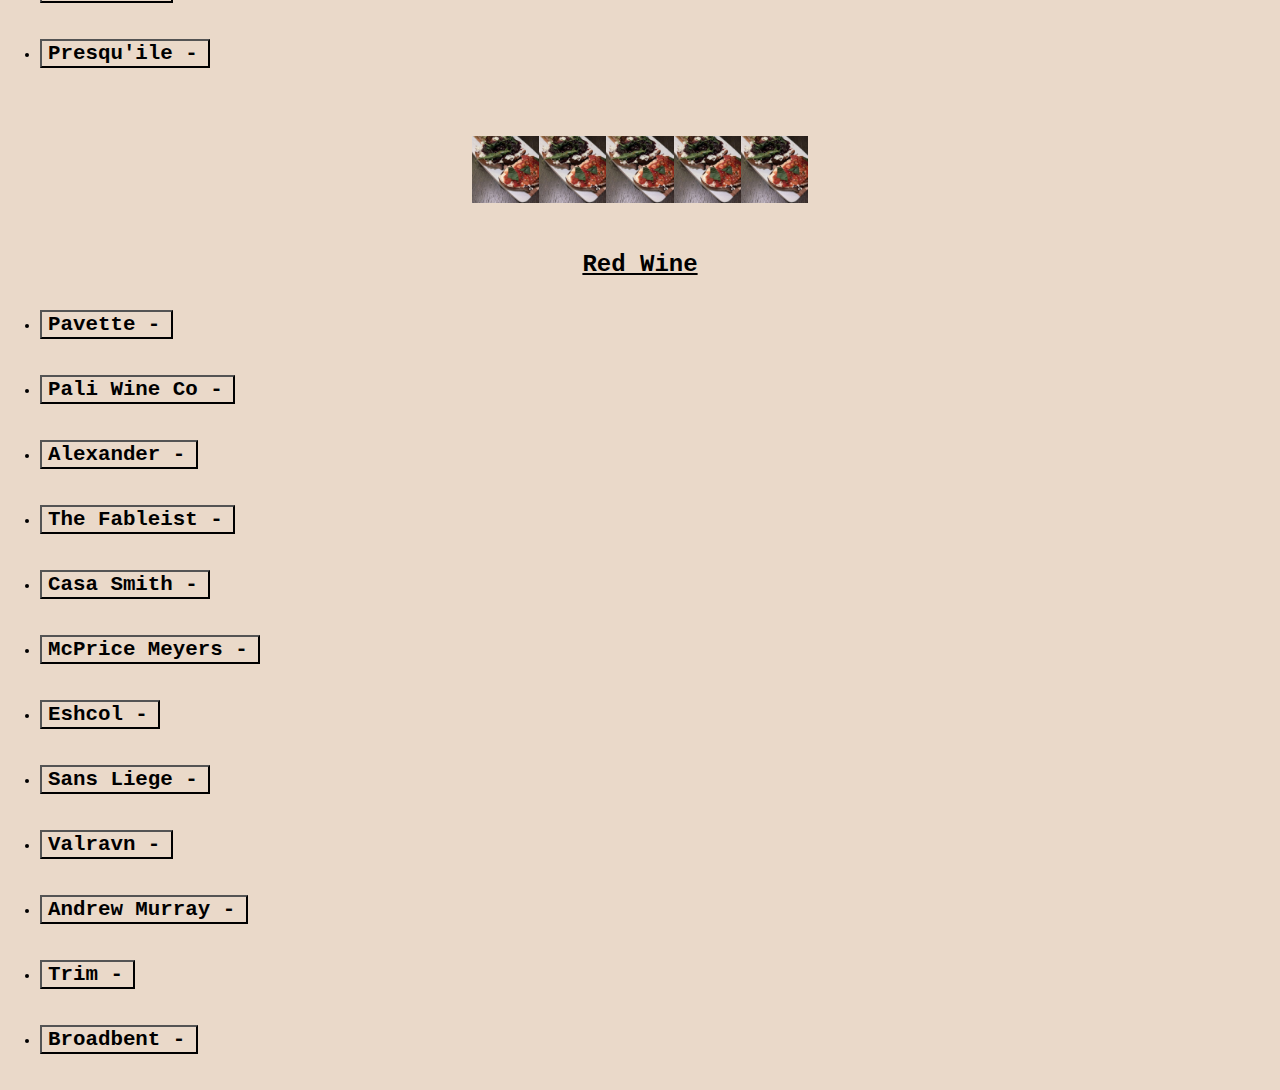
==== commit 2ad8fc3a: "spelling error" ====
--- a/DayFive.html
+++ b/DayFive.html
@@ -34,7 +34,7 @@
               <li><button class="title">Wildflowers - </button><br><br><div style="display: none" class="description"><input type="text" placeholder="Name - Glass / Bottle" class="user-input"><button class="check-btn">Answer</button><br><br><div style="display: none" class="answer"><em>Wildflowers Saki - 14 / 52</em></div></li><br>
               <li><button class="title">Kind Strangers - </button><br><br><div style="display: none" class="description"><input type="text" placeholder="Name - Glass / Bottle" class="user-input"><button class="check-btn">Answer</button><br><br><div style="display: none" class="answer"><em>Kind Strangers Rose - 12 / 44</em></div></li><br>
               <li><button class="title">Merkin - </button><br><br><div style="display: none" class="description"><input type="text" placeholder="Name - Glass / Bottle" class="user-input"><button class="check-btn">Answer</button><br><br><div style="display: none" class="answer"><em>Merkin Vineyards 'Chupacabra' Rose - 14 / 52</em></div></li><br>
-              <li><button class="title">Barnyard - </button><br><br><div style="display: none" class="description"><input type="text" placeholder="Name - Glass / Bottle" class="user-input"><button class="check-btn">Answer</button><br><br><div style="display: none" class="answer"><em>Barnard Griffin Riesling - 10 / 36</em></div></li><br>
+              <li><button class="title">Barnard - </button><br><br><div style="display: none" class="description"><input type="text" placeholder="Name - Glass / Bottle" class="user-input"><button class="check-btn">Answer</button><br><br><div style="display: none" class="answer"><em>Barnard Griffin Riesling - 10 / 36</em></div></li><br>
               <li><button class="title">Illahe - </button><br><br><div style="display: none" class="description"><input type="text" placeholder="Name - Glass / Bottle" class="user-input"><button class="check-btn">Answer</button><br><br><div style="display: none" class="answer"><em>Illahe Pinot Gris - 14 / 52</em></div></li><br>
               <li><button class="title">La Val - </button><br><br><div style="display: none" class="description"><input type="text" placeholder="Name - Glass / Bottle" class="user-input"><button class="check-btn">Answer</button><br><br><div style="display: none" class="answer"><em>La Val Albarino - 14 / 52</em></div></li><br>
               <li><button class="title">Metier - </button><br><br><div style="display: none" class="description"><input type="text" placeholder="Name - Glass / Bottle" class="user-input"><button class="check-btn">Answer</button><br><br><div style="display: none" class="answer"><em>Metier Sauvignon Blanc - 10 / 36</em></div></li><br>
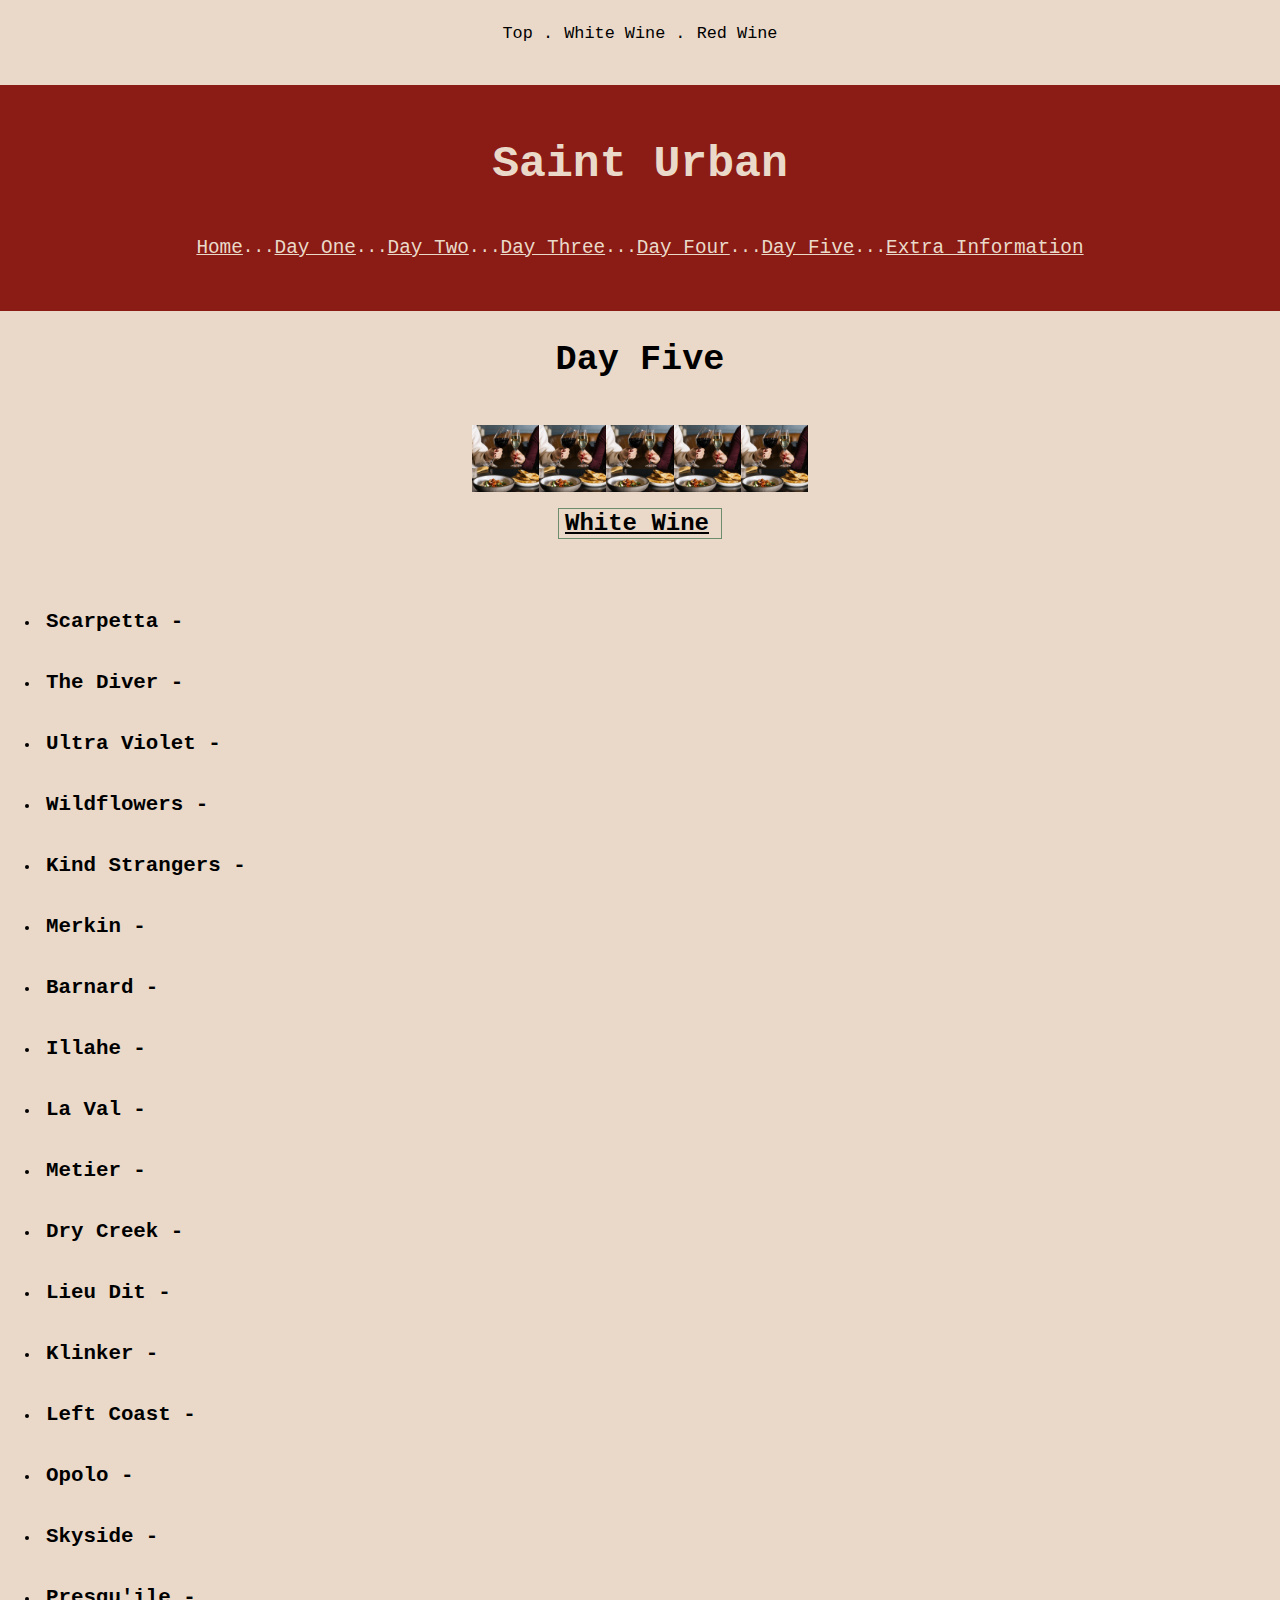
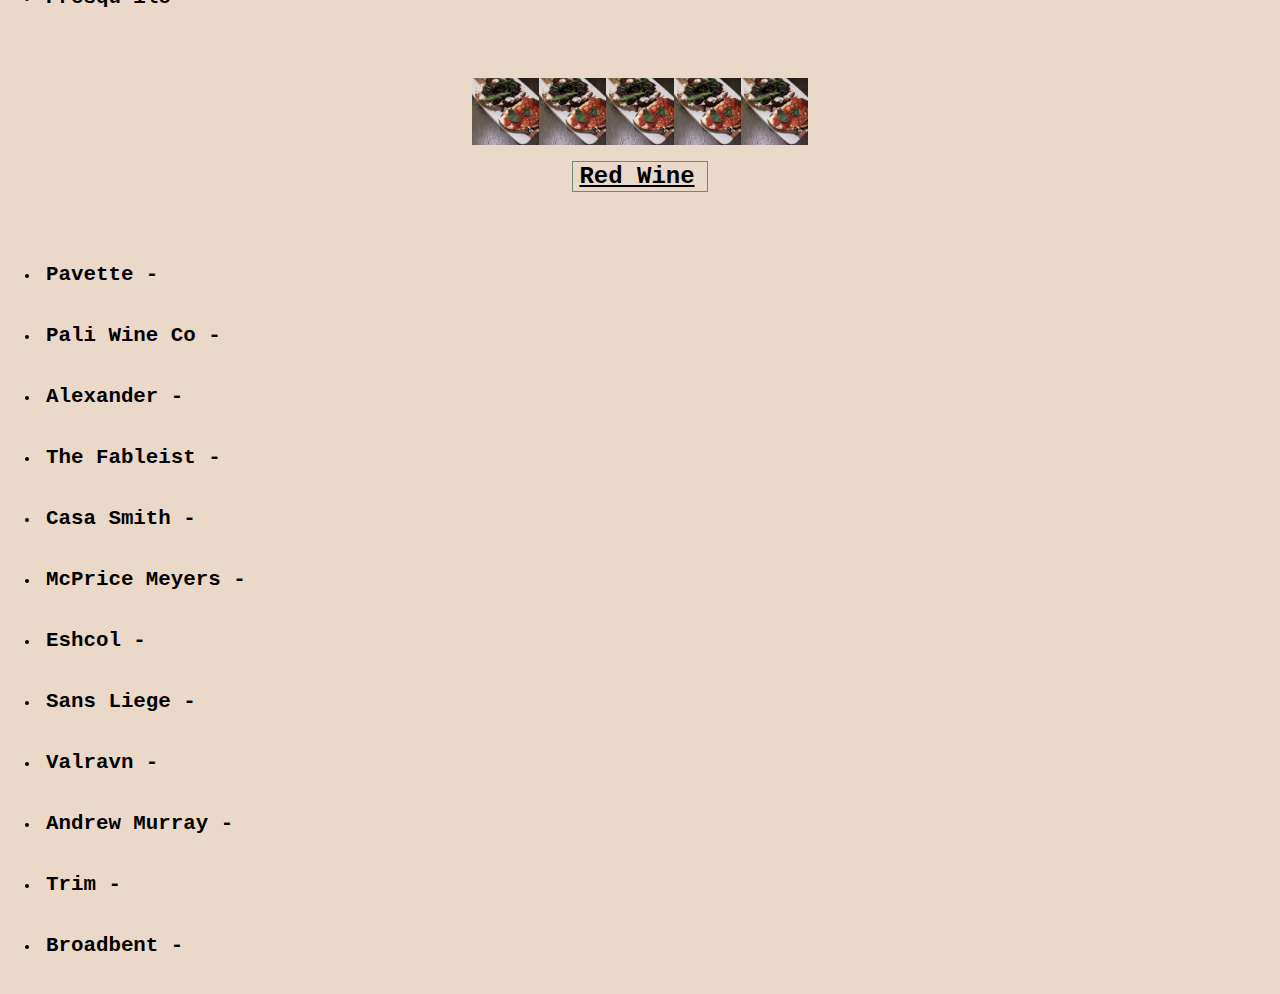
==== commit c257b97e: "Phone links" ====
--- a/DayFive.html
+++ b/DayFive.html
@@ -11,7 +11,7 @@
       <h3>
       <a class="link" href="#header">Top . </a>
       <a class="link" href="#white-wine-container">White Wine . </a>
-      <a class="link" href="#red-wine-container">Red Wine . </a>
+      <a class="link" href="#red-wine-container">Red Wine </a>
       <!-- <a class="link" href="#pairing-container">Wine Pairing . </a> -->
     </h3>
     </nav>
@@ -26,7 +26,7 @@
       <div class="material-container">
           <div class="section-container" id="white-wine-container">
             <div class="img-container"><img src="images/food.jpg"><img src="images/food.jpg"><img src="images/food.jpg"><img src="images/food.jpg"><img src="images/food.jpg"></div>
-            <h4>White Wine</h4>
+            <button class="title" id="h4-button">White Wine</button><br><br><div style="display: none" class="description" id="h4-button-description"><em>1 Prosecco . 1 Sparkling Brut . 1 Sparkling Rose . 2 Rose . 1 Saki . 1 Reisling . 1 Pinot Gris . 1 Albarino . 4 Blanc . 1 White Pinot Noir . 1 Viognier . 2 Chardonnay</em></div><br>
             <ul>
               <li><button class="title">Scarpetta - </button><br><br><div style="display: none" class="description"><input type="text" placeholder="Name - Glass / Bottle" class="user-input"><button class="check-btn">Answer</button><br><br><div style="display: none" class="answer"><em>Scarpetta Prosecco - 10 / 36</em></div></li><br>
               <li><button class="title">The Diver - </button><br><br><div style="display: none" class="description"><input type="text" placeholder="Name - Glass / Bottle" class="user-input"><button class="check-btn">Answer</button><br><br><div style="display: none" class="answer"><em>The Diver Sparkling Brut - 11 / 40</em></div></li><br>
@@ -49,13 +49,13 @@
             </div>
             <div class="section-container" id="red-wine-container">
             <div class="img-container"><img src="images/food7.jpg"><img src="images/food7.jpg"><img src="images/food7.jpg"><img src="images/food7.jpg"><img src="images/food7.jpg"></div>
-              <h4>Red Wine</h4>
+            <button class="title" id="h4-button">Red Wine</button><br><br><div style="display: none" class="description" id="h4-button-description"><em>2 Pinot Noir . 1 Merlot . 1 Tempranillo . 1 Sangiovese . 3 Blend . 1 Zinfandel . 1 Syrah . 2 Cabernet Sauvignon</em></div><br>
               <ul>
               <li><button class="title">Pavette - </button><br><br><div style="display: none" class="description"><input type="text" placeholder="Name - Glass / Bottle" class="user-input"><button class="check-btn">Answer</button><br><br><div style="display: none" class="answer"><em>Pavette Pinot Noir - 10 / 36</em></div></li><br>
               <li><button class="title">Pali Wine Co - </button><br><br><div style="display: none" class="description"><input type="text" placeholder="Name - Glass / Bottle" class="user-input"><button class="check-btn">Answer</button><br><br><div style="display: none" class="answer"><em>Pali Wine Co Pinot Noir - 11 / 40</em></div></li><br>
               <li><button class="title">Alexander - </button><br><br><div style="display: none" class="description"><input type="text" placeholder="Name - Glass / Bottle" class="user-input"><button class="check-btn">Answer</button><br><br><div style="display: none" class="answer"><em>Alexander Valley Vineyards Merlot - 14 / 52</em></div></li><br>
               <li><button class="title">The Fableist - </button><br><br><div style="display: none" class="description"><input type="text" placeholder="Name - Glass / Bottle" class="user-input"><button class="check-btn">Answer</button><br><br><div style="display: none" class="answer"><em>The Fableist Tempranillo - 12 / 44</em></div></li><br>
-              <li><button class="title">Casa Smith - </button></button><br><br><div style="display: none" class="description"><input type="text" placeholder="Name - Glass / Bottle" class="user-input"><button class="check-btn">Answer</button><br><br><div style="display: none" class="answer"><em>Case Smith Sangiovese - 13 / 48</em></div></li><br>
+              <li><button class="title">Casa Smith - </button></button><br><br><div style="display: none" class="description"><input type="text" placeholder="Name - Glass / Bottle" class="user-input"><button class="check-btn">Answer</button><br><br><div style="display: none" class="answer"><em>Casa Smith Sangiovese - 13 / 48</em></div></li><br>
               <li><button class="title">McPrice Meyers  - </button><br><br><div style="display: none" class="description"><input type="text" placeholder="Name - Glass / Bottle" class="user-input"><button class="check-btn">Answer</button><br><br><div style="display: none" class="answer"><em>McPrice Meyers 'High on the Hog' Red Blend - 12 / 44</em></div></li><br>
               <li><button class="title">Eshcol - </button><br><br><div style="display: none" class="description"><input type="text" placeholder="Name - Glass / Bottle" class="user-input"><button class="check-btn">Answer</button><br><br><div style="display: none" class="answer"><em>Eshcol by Trefethen Red Blend - 15 / 56</em></div></li><br>
               <li><button class="title">Sans Liege - </button><br><br><div style="display: none" class="description"><input type="text" placeholder="Name - Glass / Bottle" class="user-input"><button class="check-btn">Answer</button><br><br><div style="display: none" class="answer"><em>Sans Liege 'The Offering' GSM Blend - 13 / 48</em></div></li><br>
--- a/styles.css
+++ b/styles.css
@@ -105,9 +105,8 @@
   text-decoration: none;
   font-size: 1.2em;
   align-items: center;
-  display: flex;
-  text-align: center;
-  
+  display: block;
+  text-align: center;
 }
 
 #h4-button-description {
@@ -139,6 +138,8 @@
   font-size: 1.3em;
   font-weight: bold;
   padding-right: 0.5em;
+  color: black;
+  border: none;
 }
 
 .description {
@@ -151,6 +152,7 @@
   grid-template-columns: 1fr 1fr;
   place-items: justify;
   gap: 1em;
+  background-color: var(--beige)
 }
 
 .three-columns {
